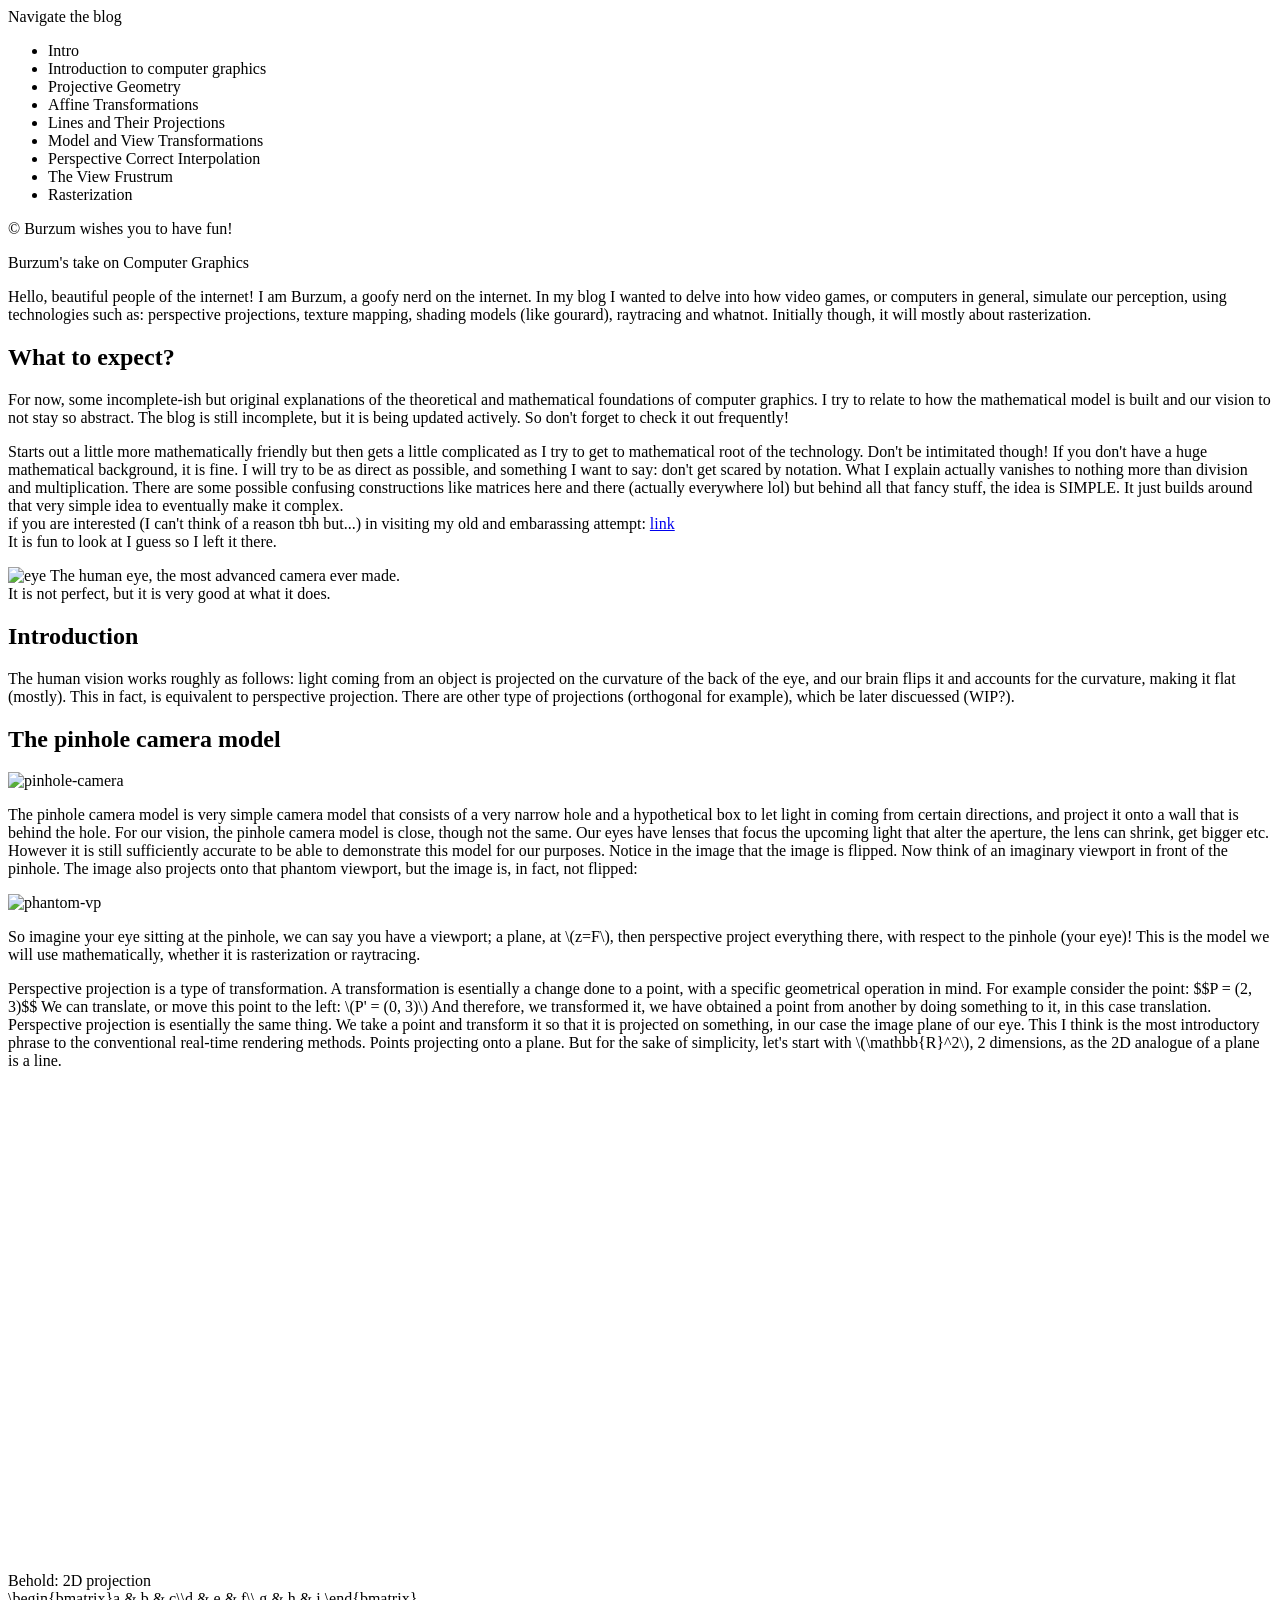
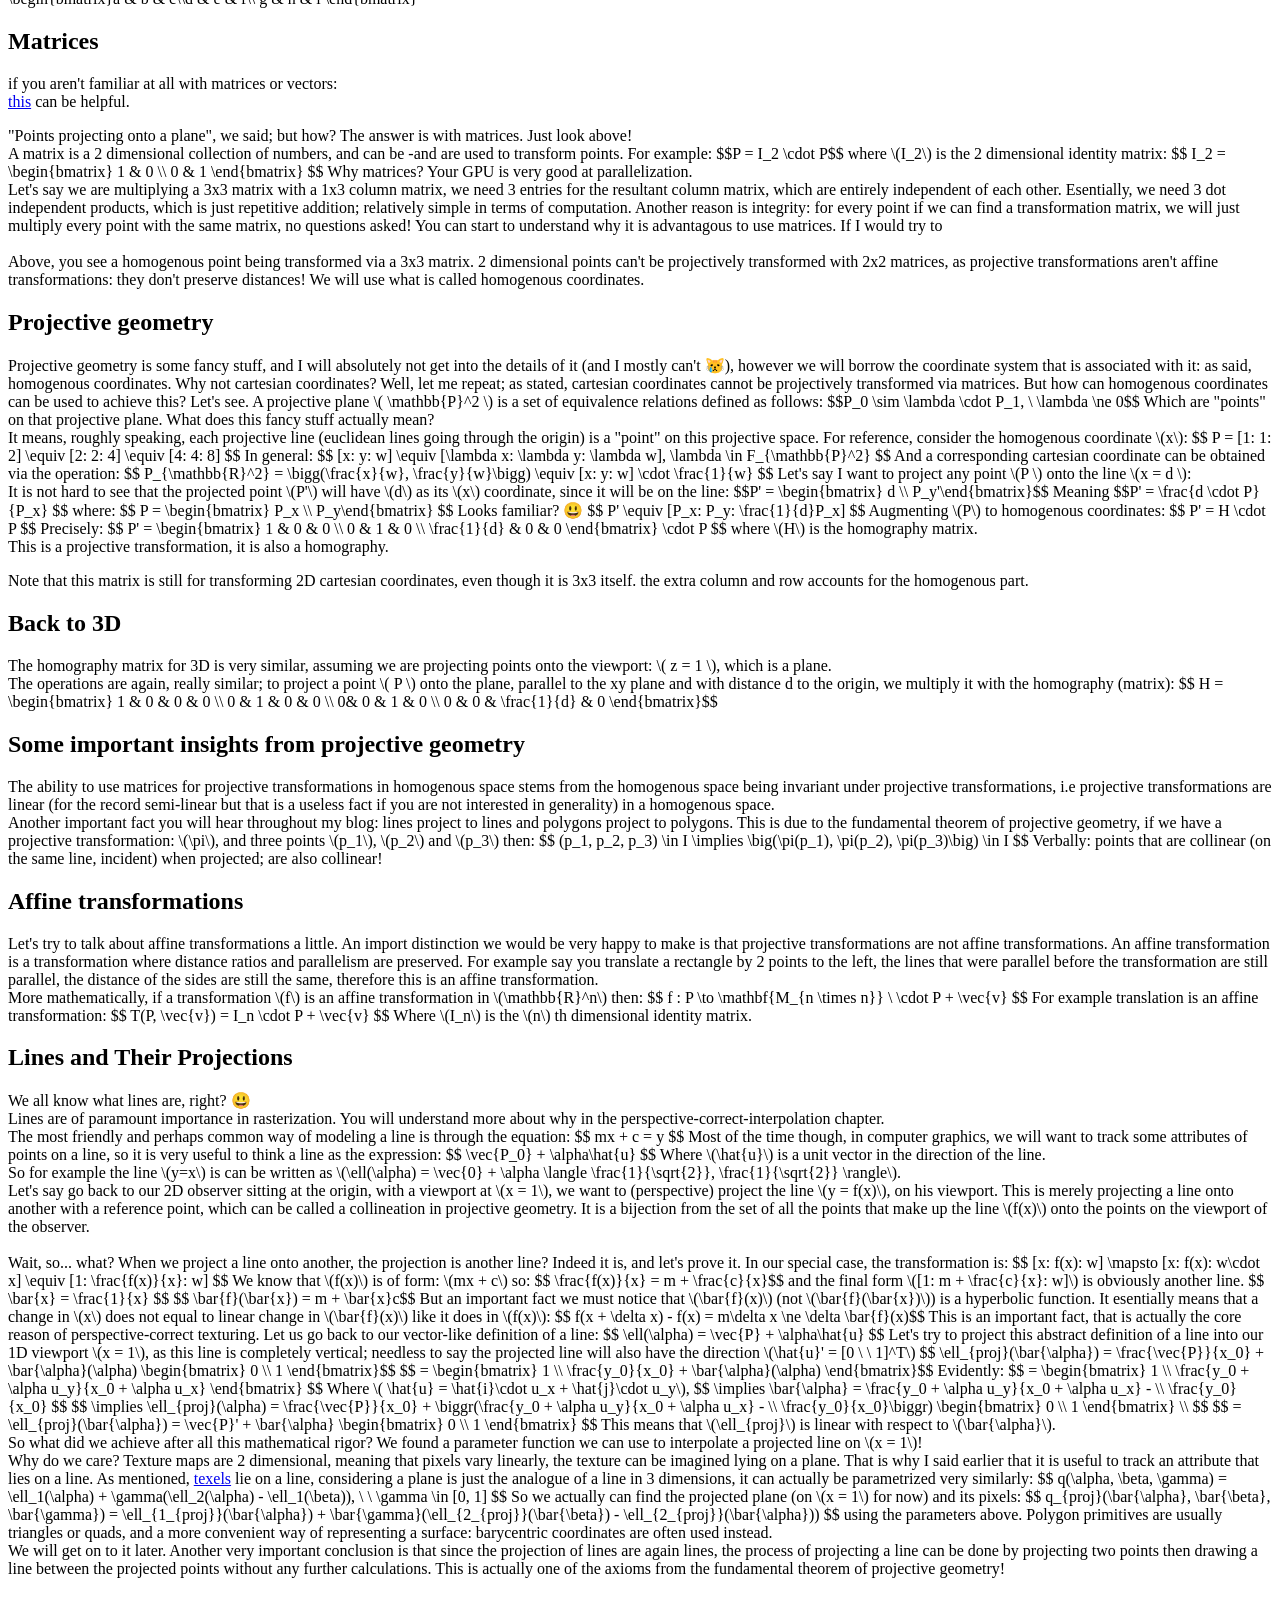
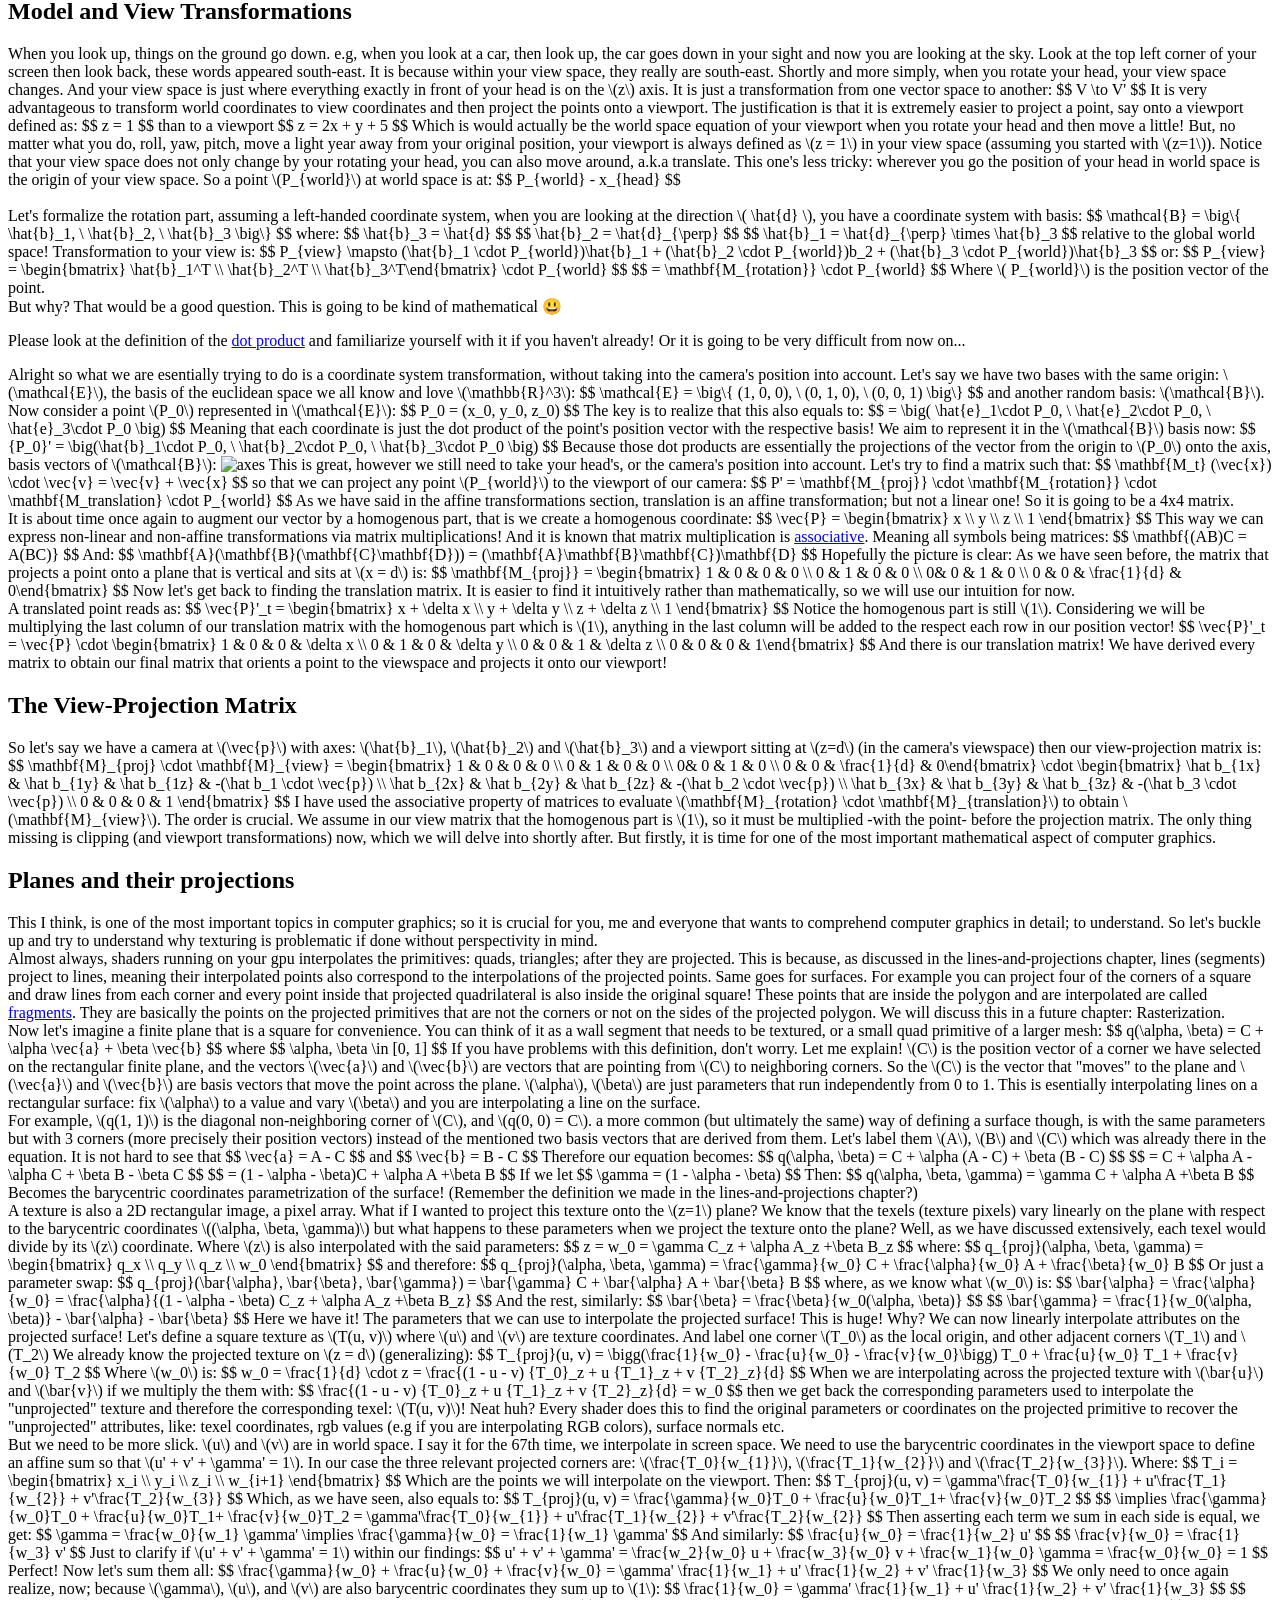
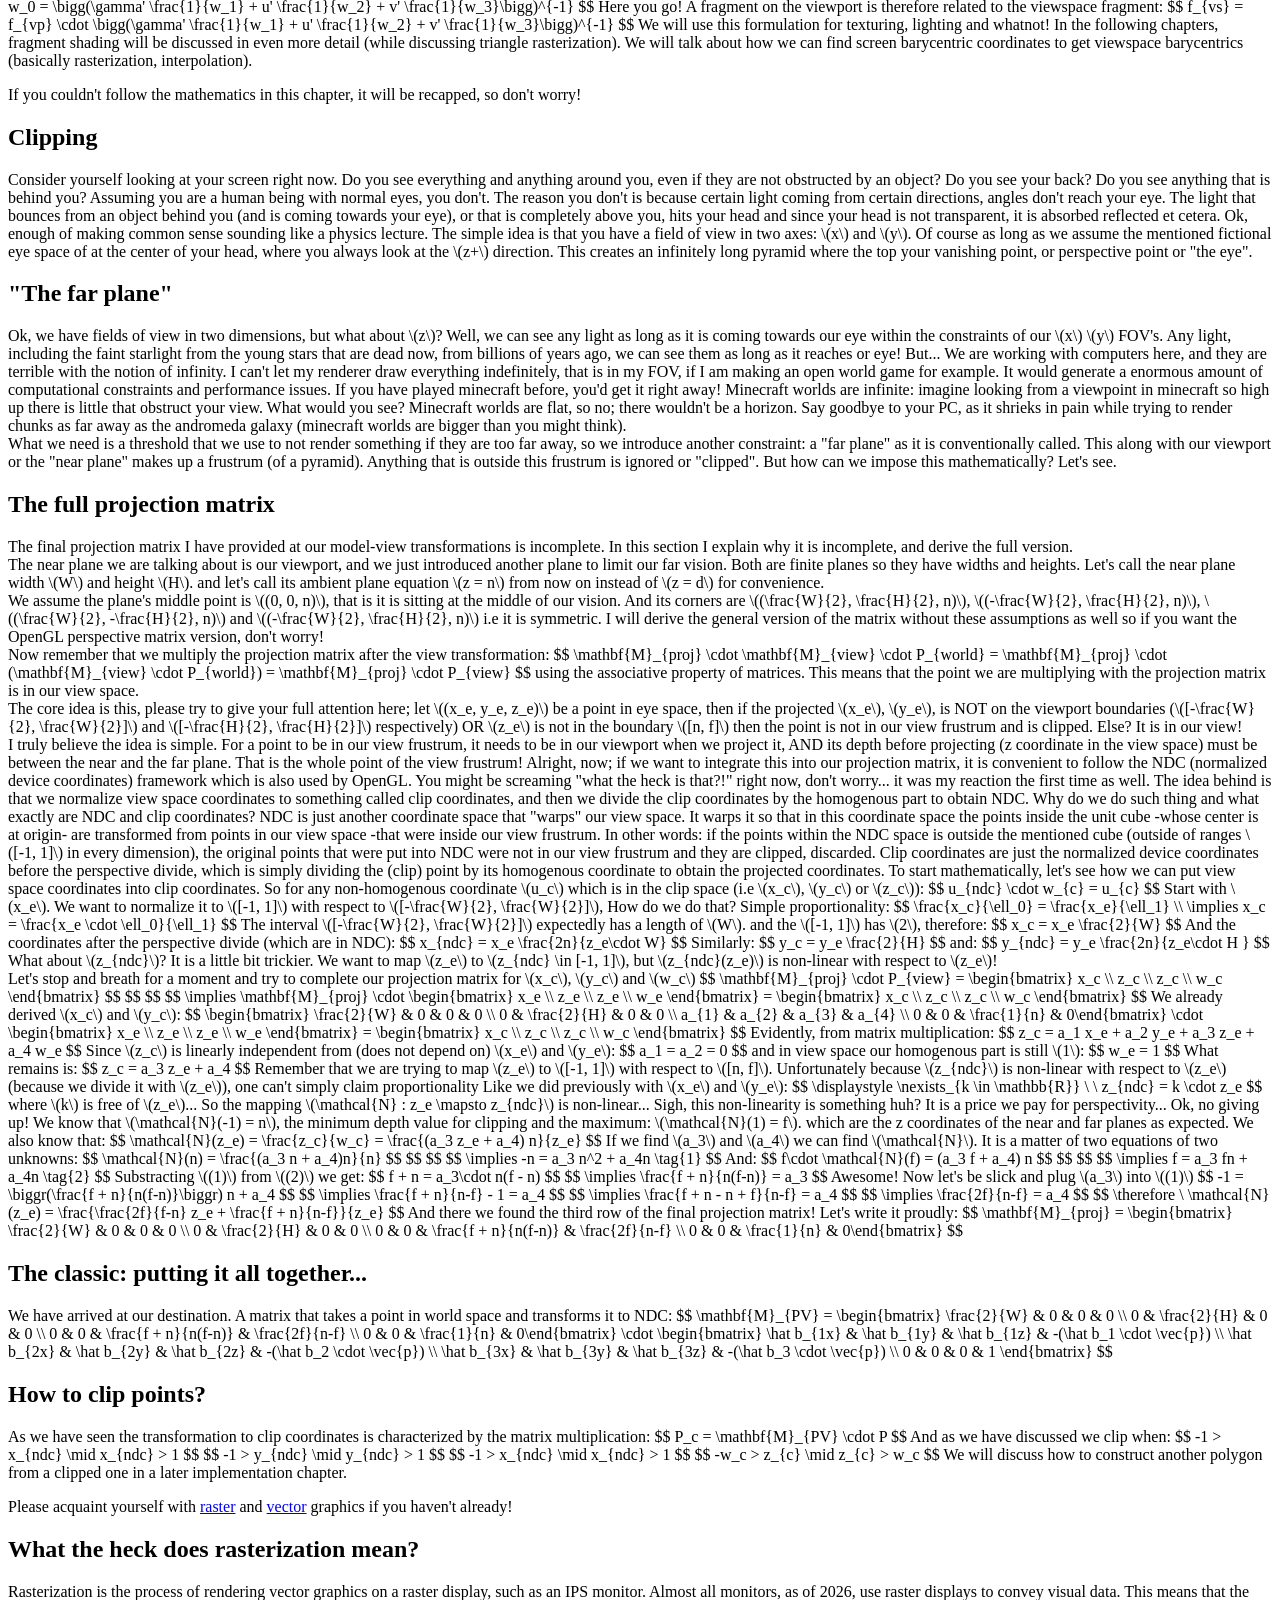
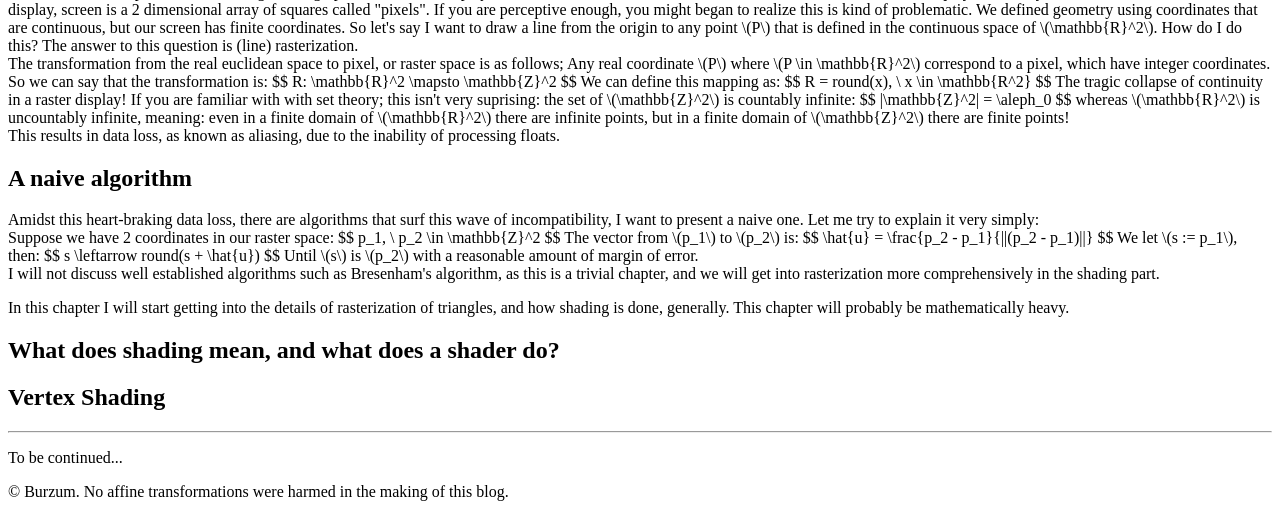
==== site/templates/index.html @ 2ebdbd8a "minor changes" ====
<!DOCTYPE html>
<html>
    <meta charset="UTF-8">
    <head>
        

        <!-- scripts -->
        <script id="MathJax-script" async src="https://cdn.jsdelivr.net/npm/mathjax@3/es5/tex-mml-chtml.js"></script>
        <script src=https://cdnjs.cloudflare.com/ajax/libs/mathjs/13.0.1/math.min.js></script>
        <script src="static/js/2D/aux.js"></script>
        <script src="static/js/2D/_types.js"></script>
        <script src="static/js/2D/projections.js"></script>
        <script src="static/js/2D/visuals.js"></script>
        <script src="static/js/sidebar.js"></script>
        <!---->
        <link rel="stylesheet" href="static/css/style2.css">
    </head>

    <body>
        <nav class="sidebar">
            <div class="sb-logo">
                Navigate the blog
            </div>
            <ul class="nav-links">
                <li class="sb-element" target="intro">Intro</li>
                <li class="sb-element" target="introduction">Introduction to computer graphics</li>
                <li class="sb-element" target="projective-geometry">Projective Geometry</li>
                <li class="sb-element" target="affine-transformations">Affine Transformations</li>
                <li class="sb-element" target="lines-and-projections">Lines and Their Projections</li>
                <li class="sb-element" target="model-view-transformations">Model and View Transformations</li>
                <li class="sb-element" target="perspective-correct-interpolation">Perspective Correct Interpolation</li>
                <li class="sb-element" target="view-frustrum">The View Frustrum</li>
                <li class="sb-element" target="Rasterization">Rasterization</li>
            </ul>
            <div class="sb-footer">
                <p>© Burzum wishes you to have fun!</p>
            </div>
        </nav>
        <script>
            const sidebar = new SideBarInitializer(document);
            sidebar.init();
        </script>

        <header>
            Burzum's take on Computer Graphics
        </header>
        
        <section class="textChunk" id="intro">
            <p> Hello, beautiful people of the internet! I am Burzum, a goofy nerd on the internet. In my blog I wanted to delve into
                how video games, or computers in general, simulate our perception, using technologies such as:
                perspective projections, texture mapping, shading models (like gourard), raytracing and whatnot.
                Initially though, it will mostly about rasterization.
            </p>

            <p>
                <h2>What to expect?</h2>
                <p>
                For now, some incomplete-ish but original explanations of the theoretical and mathematical foundations of computer graphics.
                I try to relate to how the mathematical model is built and our vision to not stay so abstract.
                The blog is still incomplete, but it is being updated actively. So don't forget to check it out frequently!
                </p>
            </p>

            <p>
                Starts out a little more mathematically friendly but then gets a little complicated as I try to get to mathematical root of the technology.
                Don't be intimitated though! If you don't have a huge mathematical background, it is fine. I will try to be as
                direct as possible, and something I want to say: don't get scared by notation. What I explain actually vanishes to nothing more than division and multiplication. 
                There are some possible confusing constructions like matrices here and there (actually everywhere lol) but behind all that fancy stuff, the idea is SIMPLE. 
                It just builds around that very simple idea to eventually make it complex. <br>
                if you are interested (I can't think of a reason tbh but...) in visiting my old and embarassing attempt: <a href="/graphics_legacy">link</a> <br>
                It is fun to look at I guess so I left it there.
            </p>
        </section>

        <section class="imgContainer">
            <img src="../static/img/eye.jpg" alt="eye">
            <label>
                The human eye, the most advanced camera ever made.
                <br>
                It is not perfect, but it is very good at what it does.
        </section>

        <section class="textChunk" id="introduction">
            <h2> Introduction </h2>
            <p>
                The human vision works roughly as follows: light coming from an object is projected on the curvature
                of the back of the eye, and our brain flips it and accounts for the curvature,
                making it flat (mostly). This in fact, is equivalent to perspective projection.

                There are other type of projections (orthogonal for example), which be later discuessed (WIP?).
            </p>

            <h2> The pinhole camera model </h2>
            <img src="../static/img/pinhole_camera.jpg" alt="pinhole-camera">

            <p>
                The pinhole camera model is very simple camera model that consists of a very narrow hole
                and a hypothetical box to let light in coming from certain directions, and project 
                it onto a wall that is behind the hole.
                For our vision, the pinhole camera model is close, though not the same. Our eyes have lenses
                that focus the upcoming light that alter the aperture, the lens can shrink, get bigger etc.
                However it is still sufficiently accurate to be able to demonstrate this model for our purposes.
                Notice in the image that the image is flipped. Now think of an imaginary viewport in front of the pinhole.
                The image also projects onto that phantom viewport, but the image is, in fact, not flipped:
            </p>

            <img src="../static/img/phantom.png" alt="phantom-vp">

            <p>
                So imagine your eye sitting at the pinhole, we can say you have a viewport; 
                a plane, at \(z=F\), then perspective project everything there, with respect to the pinhole (your eye)!
                This is the model we will use mathematically, whether it is rasterization or raytracing.
            </p>

            <p>
                Perspective projection is a type of transformation.
                A transformation is esentially a change done to a point, with a specific geometrical operation in mind.
                For example consider the point: $$P = (2, 3)$$
                We can translate, or move this point to the left: \(P' = (0, 3)\)
                And therefore, we transformed it, we have obtained a point from another by doing something to it, in this case translation.
                <br>
                Perspective projection is esentially the same thing.
                We take a point and transform it so that it is projected on something, in our case the image plane of our eye.
                This I think is the most introductory phrase to the conventional real-time rendering methods. Points projecting onto a plane.
                But for the sake of simplicity, let's start with \(\mathbb{R}^2\), 2 dimensions, as the 2D analogue of a plane is a line.
            </p>
        </section>
        <section class="canvasContainer">
            <label for="2Dprojectives">Behold: 2D projection</label>
            <canvas id="2Dprojective" width="500" height="500"></canvas>
        </section>
        <script src="static/js/2D/canvasController.js"></script>
        <div class="matrixContainer">
            <label id="projection-matrix">\begin{bmatrix}a & b & c\\d & e & f\\ g & h & i \end{bmatrix}</label>
            <script>
                async function sleep(ms) {
                    return new Promise(resolve => setTimeout(resolve, ms));
                }
                async function dynamicMatrix() {
                    while (true) {
                        await sleep(100)
                        let label = document.getElementById("projection-matrix")
                        const [r1, r2, r3] = M_projection.rows();
                        label.innerText = 
                        `\$\$P' = \\begin{bmatrix}
                            ${r1.get([0, 0]).toFixed(4)} & ${r1.get([0, 1]).toFixed(4)} & ${r1.get([0, 2]).toFixed(4)}
                            \\\\${r2.get([0, 0]).toFixed(4)} & ${r2.get([0, 1]).toFixed(4)} & ${r2.get([0, 2]).toFixed(4)}
                            \\\\ ${r3.get([0, 0]).toFixed(4)} & ${r3.get([0, 1]).toFixed(4)} & ${r1.get([0, 2]).toFixed(4)} 
                        \\end{bmatrix} \\cdot \\ P\$\$`
                        MathJax.typesetClear([label])
                        MathJax.typesetPromise([label]).then(() => {
                            console.log("type set update finished.")
                        });
                    }
                }
                dynamicMatrix();
                
            </script>
        </div>

        <section class="textChunk" id="projective-geometry">
            <h2> Matrices </h2>
            <div class="note"> 
                <label>
                    if you aren't familiar at all with matrices or vectors:<br>
                    <a href="https://www.mathsisfun.com/algebra/matrix-introduction.html">this</a> can be helpful.
                </label> 
            </div>  
            <p>
                "Points projecting onto a plane", we said; but how? The answer is with matrices. Just look above! <br>

                A matrix is a 2 dimensional collection of numbers, and can be -and are used to transform points.
                For example: $$P = I_2 \cdot P$$
                where \(I_2\) is the 2 dimensional identity matrix:
                $$ I_2 = \begin{bmatrix} 1 & 0 \\ 0 & 1 \end{bmatrix} $$
                Why matrices? Your GPU is very good at parallelization. <br>
                Let's say we are multiplying a 3x3 matrix with a 1x3 column matrix, we need 3 entries for the resultant column matrix,
                which are entirely independent of each other. Esentially, we need 3 dot independent products, which is just repetitive addition; relatively simple in terms of computation.
                Another reason is integrity: for every point if we can find a transformation matrix, we will just multiply every point with 
                the same matrix, no questions asked! You can start to understand why it is advantagous to use matrices. If I would try to
                
                <br>
                <br>
                Above, you see a homogenous point being transformed via a 3x3 matrix.
                2 dimensional points can't be projectively transformed with 2x2 matrices,
                as projective transformations aren't affine transformations: they don't preserve distances!
                We will use what is called homogenous coordinates.
            </p> 
            <h2> Projective geometry </h2>
            <p>
                Projective geometry is some fancy stuff,
                and I will absolutely not get into the details of it (and I mostly can't &#128575), however we will borrow the coordinate system that is associated with it:
                as said, homogenous coordinates. Why not cartesian coordinates? Well, let me repeat; as stated, cartesian coordinates cannot be projectively transformed
                via matrices. But how can homogenous coordinates can be used to achieve this? Let's see.
                A projective plane \( \mathbb{P}^2 \) is a set of equivalence relations defined as follows:
                $$P_0 \sim \lambda \cdot P_1, \ \lambda \ne 0$$

                Which are "points" on that projective plane.
                What does this fancy stuff actually mean? <br>
                It means, roughly speaking, each projective line (euclidean lines going through the origin) is a "point" on this projective space.
                For reference, consider the homogenous coordinate \(x\): 
                $$
                P = [1: 1: 2] \equiv [2: 2: 4] \equiv [4: 4: 8]
                $$

                In general:
                $$ [x: y: w] \equiv [\lambda x: \lambda y: \lambda w], \lambda \in F_{\mathbb{P}^2} $$

                And a corresponding cartesian coordinate can be obtained via the operation:

                $$ P_{\mathbb{R}^2} = \bigg(\frac{x}{w}, \frac{y}{w}\bigg)  \equiv [x: y: w] \cdot \frac{1}{w} $$

                Let's say I want to project any point \(P \) onto the line \(x = d \): <br>

                It is not hard to see that the projected point \(P'\) will have \(d\) as its \(x\) coordinate, since it will be on the line: 
                $$P' = \begin{bmatrix} d \\ P_y'\end{bmatrix}$$

                Meaning 
                $$P' = \frac{d \cdot P}{P_x} $$ where:
                $$ P = \begin{bmatrix} P_x \\ P_y\end{bmatrix} $$

                Looks familiar? &#128515

                $$ P' \equiv [P_x: P_y: \frac{1}{d}P_x] $$
                Augmenting \(P\) to homogenous coordinates:
                $$
                P' = H \cdot P
                $$
                Precisely: 
                $$
                P' = \begin{bmatrix} 1 & 0 & 0 \\ 0 & 1 & 0 \\ \frac{1}{d} & 0 & 0 \end{bmatrix} \cdot P
                $$
                where \(H\) is the homography matrix. <br>

                This is a projective transformation, it is also a homography. <br>

                <div class="note">
                <label>
                Note that this matrix is still for transforming 2D cartesian coordinates, even though it is 3x3 itself.
                the extra column and row accounts for the homogenous part.
                </label>
            </div>

            <h2> Back to 3D </h2>
            <p>
                The homography matrix for 3D is very similar, assuming we are projecting points onto
                the viewport: \( z = 1 \), which is a plane.
                <br>
                The operations are again, really similar; to project a point \( P \) onto the plane, parallel
                to the xy plane and with distance d to the origin, we multiply it with
                the homography (matrix):

                $$ H = \begin{bmatrix} 1 & 0 & 0 & 0 \\ 0 & 1 & 0 & 0 \\ 0& 0 & 1 & 0 \\ 0 & 0 & \frac{1}{d} & 0 \end{bmatrix}$$
            </p>

            <h2> Some important insights from projective geometry </h2>
            <p>
                The ability to use matrices for projective transformations in homogenous space stems from
                the homogenous space being invariant under projective transformations, i.e projective transformations are linear
                (for the record semi-linear but that is a useless fact if you are not interested in generality) in a homogenous space. <br>

                Another important fact you will hear throughout my blog: lines project to lines and polygons project to polygons.
                This is due to the fundamental theorem of projective geometry, if we have a projective transformation: \(\pi\),
                and three points \(p_1\), \(p_2\) and \(p_3\) then:

                $$
                (p_1, p_2, p_3) \in I \implies \big(\pi(p_1), \pi(p_2), \pi(p_3)\big) \in I
                $$

                Verbally: points that are collinear (on the same line, incident) when projected; are also collinear!

            
        </section>

        <section class="textChunk", id="affine-transformations">
            <h2> Affine transformations </h2>
            <p>
                Let's try to talk about affine transformations a little. 
                An import distinction we would be very happy to make is that projective transformations are not affine transformations.
                An affine transformation is a transformation where distance ratios and parallelism are preserved.
                For example say you translate a rectangle by 2 points to the left, 
                the lines that were parallel before the transformation are still parallel, the distance of the sides
                are still the same, therefore this is an affine transformation. <br>

                More mathematically, if a transformation \(f\) is an affine transformation in \(\mathbb{R}^n\) then:

                $$
                f :  P \to  \mathbf{M_{n \times n}} \ \cdot P + \vec{v}
                $$

                For example translation is an affine transformation:

                $$
                 T(P, \vec{v}) = I_n \cdot P + \vec{v}
                $$

                Where \(I_n\) is the \(n\) th dimensional identity matrix.


        </section>

        <section class="textChunk" id="lines-and-projections">
            <h2>Lines and Their Projections</h2>
            <p> We all know what lines are, right? &#128515 <br>
                Lines are of paramount importance in rasterization. You will understand more about why in the 
                perspective-correct-interpolation chapter. <br>

                The most friendly and perhaps common way of modeling a line is through the equation:
                $$ mx + c = y $$

                Most of the time though, in computer graphics, we will want to track some attributes of points
                on a line, so it is very useful to think a line as the expression:

                $$ \vec{P_0} +  \alpha\hat{u} $$

                Where \(\hat{u}\) is a unit vector in the direction of the line. <br>

                So for example the line \(y=x\) is can be written as \(\ell(\alpha) = \vec{0} + \alpha \langle \frac{1}{\sqrt{2}}, \frac{1}{\sqrt{2}} \rangle\).
                <br>

                Let's say go back to our 2D observer sitting at the origin, with a viewport at \(x = 1\), 
                we want to (perspective) project the line \(y = f(x)\), on his viewport. 
                This is merely projecting a line onto another with a reference point, 
                which can be called a collineation in projective geometry. 
                It is a bijection from the set of all the points that make up the line \(f(x)\) onto the points
                on the viewport of the observer. <br> <br>

                Wait, so... what? When we project a line onto another, the projection is another line? Indeed it is, and let's prove it.
                In our special case, the transformation is:
                
                $$ [x: f(x): w] \mapsto [x: f(x): w\cdot x] \equiv [1: \frac{f(x)}{x}: w] $$

                We know that \(f(x)\) is of form: \(mx + c\) so:
                
                $$ \frac{f(x)}{x} = m + \frac{c}{x}$$

                and the final form \([1: m + \frac{c}{x}: w]\) is obviously another line.

                $$ \bar{x} = \frac{1}{x} $$

                $$ \bar{f}(\bar{x}) = m + \bar{x}c$$

                But an important fact we must notice that \(\bar{f}(x)\) (not \(\bar{f}(\bar{x})\)) is a hyperbolic function.
                It esentially means that a change in \(x\) does not equal to linear change in \(\bar{f}(x)\) like it does in \(f(x)\):

                $$ f(x + \delta x) - f(x) = m\delta x \ne \delta \bar{f}(x)$$

                This is an important fact, that is actually the core reason of perspective-correct texturing.

                Let us go back to our vector-like definition of a line:
                $$ \ell(\alpha) = \vec{P} + \alpha\hat{u} $$ 

                Let's try to project this abstract definition of a line into our 1D viewport \(x = 1\), as this line is
                completely vertical; needless to say the projected line will also have the direction \(\hat{u}' = [0 \ \ 1]^T\)


                $$ \ell_{proj}(\bar{\alpha}) = \frac{\vec{P}}{x_0} + \bar{\alpha}(\alpha) \begin{bmatrix} 0 \\ 1 \end{bmatrix}$$

                $$ = \begin{bmatrix} 1 \\ \frac{y_0}{x_0} + \bar{\alpha}(\alpha) \end{bmatrix}$$
                Evidently:
                $$ = \begin{bmatrix} 1 \\ \frac{y_0 + \alpha u_y}{x_0 + \alpha u_x} \end{bmatrix} $$
                Where \( \hat{u} = \hat{i}\cdot u_x + \hat{j}\cdot u_y\),
                $$ \implies \bar{\alpha} = \frac{y_0 + \alpha u_y}{x_0 + \alpha u_x} - \\ \frac{y_0}{x_0} $$
                $$ 
                \implies \ell_{proj}(\alpha) = 
                \frac{\vec{P}}{x_0} + \biggr(\frac{y_0 + \alpha u_y}{x_0 + \alpha u_x} - \\ \frac{y_0}{x_0}\biggr) \begin{bmatrix} 0 \\ 1 \end{bmatrix} \\
                $$
                
                $$
                = \ell_{proj}(\bar{\alpha}) = \vec{P}' + \bar{\alpha} \begin{bmatrix} 0 \\ 1 \end{bmatrix}
                $$

                This means that \(\ell_{proj}\) is linear with respect to \(\bar{\alpha}\). <br>
                So what did we achieve after all this mathematical rigor? 
                We found a parameter function we can use to interpolate a projected line on \(x = 1\)! <br>
                Why do we care? Texture maps are 2 dimensional, meaning that pixels vary linearly, the texture can 
                be imagined lying on a plane. That is why I said earlier that it is useful to track an attribute that lies on a line.
                As mentioned, <a href="https://en.wikipedia.org/wiki/Texel_(graphics)">texels</a> lie on a line, 
                considering a plane is just the analogue of a line in 3 dimensions, it can actually be parametrized very similarly:

                $$
                q(\alpha, \beta, \gamma) = \ell_1(\alpha) + \gamma(\ell_2(\alpha) - \ell_1(\beta)), \ \ \gamma \in [0, 1]
                $$

                So we actually can find the projected plane (on \(x = 1\) for now) and its pixels:

                $$
                q_{proj}(\bar{\alpha}, \bar{\beta}, \bar{\gamma}) = 
                \ell_{1_{proj}}(\bar{\alpha}) + \bar{\gamma}(\ell_{2_{proj}}(\bar{\beta}) - \ell_{2_{proj}}(\bar{\alpha}))
                $$

                using the parameters above. Polygon primitives are usually triangles or quads, and a more convenient way of representing a surface: barycentric coordinates are 
                often used instead. <br> We will get on to it later.

                Another very important conclusion is that since the projection of lines are again lines, the process of 
                projecting a line can be done by projecting two points then drawing a line between the projected points without any further calculations.

                This is actually one of the axioms from the fundamental theorem of projective geometry!


            </p>
        </section>


        <section class="textChunk" id="model-view-transformations">
            <h2> Model and View Transformations </h2>
            <p>
                When you look up, things on the ground go down. e.g, when you
                look at a car, then look up, the car goes down in your sight and now you are looking
                at the sky. Look at the top left corner of your screen then look back, these words appeared south-east.
                It is because within your view space, they really are south-east. 
                Shortly and more simply, when you rotate your head, your view space changes.
                And your view space is just where everything exactly in front of your head is on the \(z\) axis.
                It is just a transformation from one vector space to another:
                $$
                V \to V'
                $$

                It is very advantageous to transform world coordinates to view coordinates and then project 
                the points onto a viewport. The justification is that it is extremely easier to project a point,
                say onto a viewport defined as:

                $$
                z = 1
                $$

                than to a viewport

                $$
                z = 2x + y + 5
                $$

                Which is would actually be the world space equation of your viewport when you rotate your head and then
                move a little! 

                But, no matter what you do, roll, yaw, pitch, move a light year away from your original position, 
                your viewport is always defined as \(z = 1\) in your view space (assuming you started with \(z=1\)).

                Notice that your view space does not only change by your rotating your head, you can also move around,
                a.k.a translate. This one's less tricky: wherever you go the position of your head in world space is the 
                origin of your view space. So a point \(P_{world}\) at world space is at:

                $$
                P_{world} - x_{head}
                $$


                <br>
                <br>

                Let's formalize the rotation part,
                assuming a left-handed coordinate system,
                when you are looking at the direction \( \hat{d} \), you have a coordinate system with basis:
                $$
                \mathcal{B} = \big\{ \hat{b}_1, \  \hat{b}_2, \ \hat{b}_3 \big\}
                $$
                where:
                $$
                \hat{b}_3 = \hat{d}
                $$
                $$
                \hat{b}_2 = \hat{d}_{\perp}
                $$
                $$
                \hat{b}_1 = \hat{d}_{\perp} \times \hat{b}_3
                $$
                relative to the global world space! Transformation to your view is:
                $$
                P_{view} \mapsto (\hat{b}_1 \cdot P_{world})\hat{b}_1 + (\hat{b}_2 \cdot P_{world})b_2 + (\hat{b}_3 \cdot P_{world})\hat{b}_3
                $$

                or:

                $$
                P_{view} = \begin{bmatrix} \hat{b}_1^T \\ \hat{b}_2^T \\ \hat{b}_3^T\end{bmatrix} \cdot P_{world}
                $$
                $$
                = \mathbf{M_{rotation}} \cdot P_{world}
                $$

                Where \( P_{world}\) is the position vector of the point. <br>

                But why? That would be a good question. This is going to be kind of mathematical &#128515 <br>

                <div class="note">
                    <label>
                        Please look at the definition of the <a href="https://www.mathsisfun.com/algebra/vectors-dot-product.html">dot product</a> and familiarize yourself with it if you haven't already!
                        Or it is going to be very difficult from now on...
                    </label>
                    
                </div>
            </p>

            <p>

                Alright so what we are esentially trying to do is a coordinate system transformation, without 
                taking into the camera's position into account. Let's say we have two bases with the same origin: \(\mathcal{E}\), 
                the basis of the euclidean space we all know and love \(\mathbb{R}^3\):

                $$
                \mathcal{E} = \big\{ (1, 0, 0), \  (0, 1, 0), \ (0, 0, 1) \big\}
                $$
                 
                and another random basis: \(\mathcal{B}\). <br>
                
                Now consider a point \(P_0\) represented in \(\mathcal{E}\): 
                $$
                P_0 = (x_0, y_0, z_0)
                $$

                The key is to realize that this also equals to:

                $$
                = \big( \hat{e}_1\cdot P_0, \ \hat{e}_2\cdot P_0, \ \hat{e}_3\cdot P_0 \big)
                $$

                Meaning that each coordinate is just the dot product of the point's position vector with the respective basis! 

                We aim to represent it in the \(\mathcal{B}\) basis now:

                $$
                {P_0}' = \big(\hat{b}_1\cdot P_0, \ \hat{b}_2\cdot P_0, \ \hat{b}_3\cdot P_0 \big)
                $$

                Because those dot products are 
                essentially the projections of the vector from the origin to \(P_0\) onto the axis, basis vectors of \(\mathcal{B}\):

                <img src="../static/img/axes.png" alt="axes"></img>
                                

                This is great, however we still need to take your head's, or the camera's position into account.
                Let's try to find a matrix such that:
                $$
                \mathbf{M_t} (\vec{x}) \cdot \vec{v} = \vec{v} + \vec{x}
                $$

                so that we can project any point \(P_{world}\) to the viewport of our camera:

                $$
                P' = \mathbf{M_{proj}} \cdot \mathbf{M_{rotation}} \cdot \mathbf{M_translation} \cdot P_{world}
                $$

                As we have said in the affine transformations section, translation is an affine transformation;
                but not a linear one! So it is going to be a 4x4 matrix. <br>

                It is about time once again to augment our vector by a homogenous part, that is we create a homogenous coordinate:

                $$
                \vec{P} = \begin{bmatrix} x \\ y \\ z \\ 1 \end{bmatrix}
                $$

                This way we can express non-linear and non-affine transformations via matrix multiplications!

                And it is known that matrix multiplication is <a href="https://en.wikipedia.org/wiki/Associative_property">associative</a>.

                Meaning all symbols being matrices:

                $$
                \mathbf{(AB)C = A(BC)}
                $$

                And:

                $$
                \mathbf{A}(\mathbf{B}(\mathbf{C}\mathbf{D})) = (\mathbf{A}\mathbf{B}\mathbf{C})\mathbf{D}
                $$

                Hopefully the picture is clear:


                As we have seen before, the matrix that projects a point onto a plane that is vertical and sits at \(x = d\) is:

                $$
                \mathbf{M_{proj}} = \begin{bmatrix} 1 & 0 & 0 & 0 \\ 0 & 1 & 0 & 0 \\ 0& 0 & 1 & 0 \\ 0 & 0 & \frac{1}{d} & 0\end{bmatrix}
                $$


                Now let's get back to finding the translation matrix. It is easier to find it intuitively rather than mathematically, so we will use our intuition for now. <br>
            
                A translated point reads as:

                $$
                \vec{P}'_t = \begin{bmatrix} x + \delta x \\ y + \delta y \\ z + \delta z \\ 1 \end{bmatrix}
                $$

                Notice the homogenous part is still \(1\). Considering we will be multiplying the last column of our translation matrix with the homogenous part which is \(1\), 
                anything in the last column will be added to the respect each row in our position vector!

                $$
                \vec{P}'_t = \vec{P} \cdot \begin{bmatrix} 1 & 0 & 0 & \delta x \\ 0 & 1 & 0 & \delta y \\ 0 & 0 & 1 & \delta z \\ 0 & 0 & 0 & 1\end{bmatrix}
                $$

                And there is our translation matrix! We have derived every matrix to obtain our final matrix that orients a point to the viewspace and projects it onto our viewport!

            </p>

            <h2> The View-Projection Matrix </h2>
                
            <p>
                So let's say we have a camera at \(\vec{p}\) with axes: \(\hat{b}_1\), \(\hat{b}_2\) and \(\hat{b}_3\) and a viewport sitting at \(z=d\) 
                (in the camera's viewspace) then our view-projection matrix is:

                $$
                \mathbf{M}_{proj} \cdot \mathbf{M}_{view} =
                \begin{bmatrix} 1 & 0 & 0 & 0 \\ 0 & 1 & 0 & 0 \\ 0& 0 & 1 & 0 \\ 0 & 0 & \frac{1}{d} & 0\end{bmatrix}
                \cdot \begin{bmatrix}
                \hat b_{1x} & \hat b_{1y} & \hat b_{1z} & -(\hat b_1 \cdot \vec{p}) \\
                \hat b_{2x} & \hat b_{2y} & \hat b_{2z} & -(\hat b_2 \cdot \vec{p}) \\
                \hat b_{3x} & \hat b_{3y} & \hat b_{3z} & -(\hat b_3 \cdot \vec{p}) \\
                0 & 0 & 0 & 1
                \end{bmatrix}
                $$

                I have used the associative property of matrices to evaluate \(\mathbf{M}_{rotation} \cdot \mathbf{M}_{translation}\) to obtain \(\mathbf{M}_{view}\).

                The order is crucial. We assume in our view matrix that the homogenous part is \(1\), so it must be multiplied -with the point- before the projection matrix.
                The only thing missing is clipping (and viewport transformations) now, which we will delve into shortly after. 
                But firstly, it is time for one of the most important mathematical aspect of computer graphics.
            </p>

        </section>

        <section class="textChunk" id="perspective-correct-interpolation">
            <h2> Planes and their projections </h2>
            <p>
            This I think, is one of the most important topics in computer graphics; so it is crucial for you, me and everyone that wants to comprehend computer graphics in detail; to understand. 
            So let's buckle up and try to understand why texturing is problematic if done without perspectivity in mind. <br>

            Almost always, shaders running on your gpu interpolates the primitives: quads, triangles; after they are projected. This is because, as discussed in the lines-and-projections chapter, 
            lines (segments) project to lines, meaning their interpolated points also correspond to the interpolations of the projected points. Same goes for surfaces. 
            For example you can project four of the corners of a square and draw lines from each corner and every point inside that projected quadrilateral is also inside the original square!
            These points that are inside the polygon and are interpolated are called <a href="https://en.wikipedia.org/wiki/Fragment_(computer_graphics)">fragments</a>. They are basically the points on the projected primitives that are not the corners or not on the sides of 
            the projected polygon. We will discuss this in a future chapter: Rasterization. <br>

            Now let's imagine a finite plane that is a square for convenience. You can think of it as a wall segment that needs to be textured, or a small quad primitive of a larger mesh:

            $$
            q(\alpha, \beta) = C + \alpha \vec{a} + \beta \vec{b}
            $$

            where 
            $$
            \alpha, \beta \in [0, 1]
            $$

            If you have problems with this definition, don't worry. Let me explain! \(C\) is the position vector of a corner we have selected on the rectangular finite plane,
            and the vectors \(\vec{a}\) and \(\vec{b}\) are vectors that are pointing from \(C\) to neighboring corners. So the \(C\) is the vector that "moves" to the plane and
            \(\vec{a}\) and \(\vec{b}\) are basis vectors that move the point across the plane. \(\alpha\), \(\beta\) are just parameters that run independently from 0 to 1. This is esentially interpolating
            lines on a rectangular surface: fix \(\alpha\) to a value and vary \(\beta\) and you are interpolating a line on the surface.<br>
            For example, \(q(1, 1)\) is the diagonal non-neighboring corner of \(C\), and \(q(0, 0) = C\).

            a more common (but ultimately the same) way of defining a surface though, is with the same parameters but with 3 corners (more precisely their position vectors) 
            instead of the mentioned two basis vectors that are derived from them. Let's label them \(A\), \(B\) and \(C\) which was already there in the equation. It is not hard to see that

            $$
            \vec{a} = A - C
            $$

            and 

            $$
            \vec{b} = B - C
            $$

            Therefore our equation becomes:

            $$
            q(\alpha, \beta) = C + \alpha (A - C) + \beta (B - C) 
            $$
            $$
            = C + \alpha A - \alpha C + \beta B - \beta C 
            $$
            $$
            = (1 - \alpha - \beta)C + \alpha A +\beta B 
            $$

            If we let 
            
            $$
            \gamma = (1 - \alpha - \beta)
            $$
            Then:
            $$
            q(\alpha, \beta, \gamma) = \gamma C + \alpha A +\beta B 
            $$

            Becomes the barycentric coordinates parametrization of the surface! (Remember the definition we made in the lines-and-projections chapter?) <br>


            A texture is also a 2D rectangular image, a pixel array. What if I wanted to project this texture onto the \(z=1\) plane? We know that the texels (texture pixels)
            vary linearly on the plane with respect to the barycentric coordinates \((\alpha, \beta, \gamma)\) but what happens to these parameters when we project the texture onto the plane?
            Well, as we have discussed extensively, each texel would divide by its \(z\) coordinate. Where \(z\) is also interpolated with the said parameters:
            $$
            z = w_0 = \gamma C_z + \alpha A_z +\beta B_z
            $$

            where:

            $$
            q_{proj}(\alpha, \beta, \gamma) = \begin{bmatrix} q_x \\ q_y \\ q_z \\ w_0 \end{bmatrix}
            $$

            and therefore:

            $$
            q_{proj}(\alpha, \beta, \gamma) = \frac{\gamma}{w_0} C + \frac{\alpha}{w_0} A + \frac{\beta}{w_0} B 
            $$

            Or just a parameter swap:

            $$
            q_{proj}(\bar{\alpha}, \bar{\beta}, \bar{\gamma}) = \bar{\gamma} C + \bar{\alpha} A + \bar{\beta} B 
            $$

            where, as we know what \(w_0\) is:

            $$
            \bar{\alpha} = \frac{\alpha}{w_0} = \frac{\alpha}{(1 - \alpha - \beta) C_z + \alpha A_z +\beta B_z}
            $$

            And the rest, similarly:

            $$
            \bar{\beta} = \frac{\beta}{w_0(\alpha, \beta)}
            $$

            $$
            \bar{\gamma} = \frac{1}{w_0(\alpha, \beta)} - \bar{\alpha} - \bar{\beta}
            $$

            Here we have it! The parameters that we can use to interpolate the projected surface! 
            This is huge! Why? We can now linearly interpolate attributes on the projected surface!

            Let's define a square texture as \(T(u, v)\) where \(u\) and \(v\) are texture coordinates. And label one corner \(T_0\) as the local origin, and other adjacent corners \(T_1\) and \(T_2\)

            We already know the projected texture on \(z = d\) (generalizing):

            $$
            T_{proj}(u, v) = \bigg(\frac{1}{w_0} - \frac{u}{w_0} - \frac{v}{w_0}\bigg) T_0 + \frac{u}{w_0} T_1 + \frac{v}{w_0} T_2
            $$

            Where \(w_0\) is:
            
            $$
            w_0 = \frac{1}{d} \cdot z = \frac{(1 - u - v) {T_0}_z + u {T_1}_z + v {T_2}_z}{d}
            $$

            When we are interpolating across the projected texture with \(\bar{u}\) and \(\bar{v}\) if we multiply the 
            them with:

            $$
             \frac{(1 - u - v) {T_0}_z + u {T_1}_z + v {T_2}_z}{d} = w_0
            $$

            then we get back the corresponding parameters used to interpolate the "unprojected" texture and therefore the corresponding texel: \(T(u, v)\)! Neat huh? Every shader does this to find the original parameters or coordinates on the projected primitive 
            to recover the "unprojected" attributes, like: texel coordinates, rgb values (e.g if you are interpolating RGB colors), surface normals etc. <br>

            But we need to be more slick. \(u\) and \(v\) are in world space. I say it for the 67th time, we interpolate in screen space.
            We need to use the barycentric coordinates in the viewport space to define an affine sum so that \(u' + v' + \gamma' = 1\).


            In our case the three relevant projected corners are: \(\frac{T_0}{w_{1}}\), \(\frac{T_1}{w_{2}}\) and \(\frac{T_2}{w_{3}}\).

            Where:
             
            $$
            T_i = \begin{bmatrix} x_i \\ y_i \\ z_i \\ w_{i+1} \end{bmatrix}
            $$

            Which are the points we will interpolate on the viewport.

            Then:

            $$
            T_{proj}(u, v) = \gamma'\frac{T_0}{w_{1}} + u'\frac{T_1}{w_{2}} + v'\frac{T_2}{w_{3}}
            $$

            Which, as we have seen, also equals to: 

            $$
            T_{proj}(u, v) = \frac{\gamma}{w_0}T_0 + \frac{u}{w_0}T_1+ \frac{v}{w_0}T_2
            $$

            $$
            \implies \frac{\gamma}{w_0}T_0 + \frac{u}{w_0}T_1+ \frac{v}{w_0}T_2 = \gamma'\frac{T_0}{w_{1}} + u'\frac{T_1}{w_{2}} + v'\frac{T_2}{w_{2}}
            $$

            Then asserting each term we sum in each side is equal, we get:

            $$
             \gamma = \frac{w_0}{w_1} \gamma' \implies \frac{\gamma}{w_0} = \frac{1}{w_1} \gamma'
            $$

            And similarly:

            $$
            \frac{u}{w_0} = \frac{1}{w_2} u'
            $$

            $$
            \frac{v}{w_0} = \frac{1}{w_3} v'
            $$

            Just to clarify if \(u' + v' + \gamma' = 1\) within our findings:

            $$
            u' + v' + \gamma' = \frac{w_2}{w_0} u + \frac{w_3}{w_0} v + \frac{w_1}{w_0} \gamma = \frac{w_0}{w_0} = 1
            $$


            Perfect! Now let's sum them all:

            $$
            \frac{\gamma}{w_0} + \frac{u}{w_0} + \frac{v}{w_0} = \gamma' \frac{1}{w_1}  + u' \frac{1}{w_2}  + v' \frac{1}{w_3}
            $$

            We only need to once again realize, now; because \(\gamma\), \(u\), and \(v\) are also barycentric coordinates they sum up to \(1\):

            $$
            \frac{1}{w_0} = \gamma' \frac{1}{w_1}  + u' \frac{1}{w_2}  + v' \frac{1}{w_3}
            $$

            $$
            w_0 = \bigg(\gamma' \frac{1}{w_1}  + u' \frac{1}{w_2}  + v' \frac{1}{w_3}\bigg)^{-1}
            $$


            Here you go! A fragment on the viewport is therefore related to the viewspace fragment:

            $$
            f_{vs} = f_{vp} \cdot \bigg(\gamma' \frac{1}{w_1}  + u' \frac{1}{w_2}  + v' \frac{1}{w_3}\bigg)^{-1}
            $$
        
            We will use this formulation for texturing, lighting and whatnot! In the following chapters, 
            fragment shading will be discussed in even more detail (while discussing triangle rasterization). 
            We will talk about how we can find screen barycentric coordinates to get viewspace barycentrics (basically rasterization, 
            interpolation).
            </p>

            <div class="note">
                <label>
                If you couldn't follow the mathematics in this chapter, it will be recapped, so don't worry!
                </label>
            </div>

        </section>
            
        
        <section class="textChunk" id="view-frustrum">
            <h2> Clipping </h2>

            <p>
                Consider yourself looking at your screen right now. Do you see everything and anything around you, even if they are not obstructed by an object? Do you see your back? 
                Do you see anything that is behind you? Assuming you are a human being with normal eyes, you don't. The reason you don't is because certain light coming from certain 
                directions, angles don't reach your eye. The light that bounces from an object behind you (and is coming towards your eye), or that is completely above you, hits your head
                and since your head is not transparent, it is absorbed reflected et cetera. Ok, enough of making common sense sounding like a physics lecture. The simple idea is that you have a field of view in
                two axes: \(x\) and \(y\). Of course as long as we assume the mentioned fictional eye space of at the center of your head, where you always look at the \(z+\) direction. 
                This creates an infinitely long pyramid where the top your vanishing point, or perspective point or "the eye". <br>

            </p>

            <h2> "The far plane" </h2>

            <p> 
                Ok, we have fields of view in two dimensions, but what about \(z\)? Well, we can see any light as long as it is coming towards our eye within the constraints of our
                \(x\) \(y\) FOV's. Any light, including the faint starlight from the young stars that are dead now, from billions of years ago, we can see them as long as it reaches or eye!
                But... We are working with computers here, and they are terrible with the notion of infinity. I can't let my renderer draw everything indefinitely, that is in my FOV, if I am making an open world game for example. 
                It would generate a enormous amount of computational constraints and performance issues. If you have played minecraft before, you'd get it right away! Minecraft worlds are infinite:
                imagine looking from a viewpoint in minecraft so high up there is little that obstruct your view. What would you see? Minecraft worlds are flat, so no; there wouldn't be a horizon. Say goodbye to your PC,
                as it shrieks in pain while trying to render chunks as far away as the andromeda galaxy (minecraft worlds are bigger than you might think). <br>

                What we need is a threshold that we use to not render something if they are too far away, so we introduce another constraint: a "far plane" as it is conventionally called. This along with our
                viewport or the "near plane" makes up a frustrum (of a pyramid). Anything that is outside this frustrum is ignored or "clipped". 
                But how can we impose this mathematically? Let's see. 
            </p>

            <h2>The full projection matrix </h2>

            <p>
                The final projection matrix I have provided at our model-view transformations is incomplete.
                In this section I explain why it is incomplete, and derive the full version. <br>
                The near plane we are talking about is our viewport, and we just introduced another plane to limit our far vision.
                Both are finite planes so they have widths and heights. Let's call the near plane width \(W\) and height \(H\). and 
                let's call its ambient plane equation \(z = n\) from now on instead of \(z = d\) for convenience. <br>
                We assume the plane's middle point is \((0, 0, n)\), that is it is sitting at the middle of our vision.
                And its corners are \((\frac{W}{2}, \frac{H}{2}, n)\), \((-\frac{W}{2}, \frac{H}{2}, n)\), \((\frac{W}{2}, -\frac{H}{2}, n)\)
                and \((-\frac{W}{2}, \frac{H}{2}, n)\) i.e it is symmetric. I will derive the general version of the matrix without these
                assumptions as well so if you want the OpenGL perspective matrix version, don't worry! <br>

                Now remember that we multiply the projection matrix after the view transformation:

                $$
                \mathbf{M}_{proj} \cdot \mathbf{M}_{view} \cdot P_{world}
                = \mathbf{M}_{proj} \cdot (\mathbf{M}_{view} \cdot P_{world}) = \mathbf{M}_{proj} \cdot P_{view}
                $$

                using the associative property of matrices. 
                This means that the point we are multiplying with the projection matrix is in our view space. <br>
                The core idea is this, please try to give your full attention here; let \((x_e, y_e, z_e)\) be a point in eye space, then if the projected \(x_e\),
                \(y_e\), is NOT on the viewport boundaries (\([-\frac{W}{2}, \frac{W}{2}]\)
                 and \([-\frac{H}{2}, \frac{H}{2}]\) respectively) OR \(z_e\) is not in the
                boundary \([n, f]\) then the point is not in our view frustrum and is clipped. Else? It is in our view! <br>
                I truly believe the idea is simple. For a point to be in our view frustrum, it needs to be in our
                viewport when we project it, AND its depth before projecting (z coordinate in the view space) 
                must be between the near and the far plane. That is the whole point of the view frustrum!

                Alright, now; if we want to integrate this into our projection matrix, 
                it is convenient to follow the NDC (normalized device coordinates) framework which is also used by OpenGL.
                You might be screaming "what the heck is that?!" right now, don't worry... it was my reaction the first time as well. 
                The idea behind is that we normalize view space coordinates to something called clip coordinates,
                and then we divide the clip coordinates by the homogenous part to obtain NDC. Why do we do such thing and what exactly are NDC and clip coordinates?
                NDC is just another coordinate space that "warps" our view space. It warps it so that 
                in this coordinate space the points inside the unit cube
                -whose center is at origin- are transformed from points in our view space -that were inside our view frustrum.
                In other words: if the points within the NDC space is outside the mentioned cube 
                (outside of ranges \([-1, 1]\) in every dimension), the original points that were put into NDC were not
                in our view frustrum and they are clipped, discarded. 
                Clip coordinates are just the normalized device coordinates before the perspective divide, which
                is simply dividing the (clip) point by its homogenous coordinate to obtain the projected coordinates.
                To start mathematically, let's see how we can put view space coordinates into clip coordinates.
                So for any non-homogenous coordinate \(u_c\) which is in the clip space (i.e \(x_c\), \(y_c\) or \(z_c\)):
                
                $$
                u_{ndc} \cdot w_{c} =  u_{c}
                $$

                Start with \(x_e\). We want to normalize it to \([-1, 1]\) with respect to \([-\frac{W}{2}, \frac{W}{2}]\),
                How do we do that? Simple proportionality:
                
                $$
                \frac{x_c}{\ell_0} = \frac{x_e}{\ell_1} \\
                \implies x_c = \frac{x_e \cdot \ell_0}{\ell_1}
                $$

                The interval \([-\frac{W}{2}, \frac{W}{2}]\) expectedly has a length
                of \(W\). and the \([-1, 1]\) has \(2\), therefore:

                $$
                x_c = x_e \frac{2}{W}
                $$

                And the coordinates after the perspective divide (which are in NDC):

                $$
                x_{ndc} =   x_e \frac{2n}{z_e\cdot W}
                $$

                Similarly:

                $$
                y_c = y_e \frac{2}{H}
                $$

                and:

                $$
                y_{ndc} =   y_e \frac{2n}{z_e\cdot H }
                $$


                What about \(z_{ndc}\)? It is a little bit trickier. We want to map \(z_e\) to \(z_{ndc} \in [-1, 1]\),
                but \(z_{ndc}(z_e)\) is non-linear with respect to \(z_e\)! <br>

                Let's stop and breath for a moment and try to complete our projection matrix for \(x_c\), \(y_c\) and \(w_c\)

                $$
                \mathbf{M}_{proj} \cdot P_{view} = \begin{bmatrix} x_c \\ z_c \\ z_c \\ w_c \end{bmatrix}
                $$
                $$
                $$
                $$
                \implies \mathbf{M}_{proj} \cdot \begin{bmatrix} x_e \\ z_e \\ z_e \\ w_e \end{bmatrix}
                 = \begin{bmatrix} x_c \\ z_c \\ z_c \\ w_c \end{bmatrix}
                $$

                We already derived \(x_c\) and \(y_c\):

                $$
                \begin{bmatrix} \frac{2}{W} & 0 & 0 & 0 \\ 0 & \frac{2}{H} & 0 & 0 \\ a_{1} & a_{2} & a_{3} & a_{4} \\ 0 & 0 & \frac{1}{n} & 0\end{bmatrix}
                \cdot \begin{bmatrix} x_e \\ z_e \\ z_e \\ w_e \end{bmatrix} = \begin{bmatrix} x_c \\ z_c \\ z_c \\ w_c \end{bmatrix}
                $$

                Evidently, from matrix multiplication:

                $$
                z_c = a_1 x_e + a_2 y_e + a_3 z_e + a_4 w_e
                $$

                Since \(z_c\) is linearly independent from (does not depend on) \(x_e\) and \(y_e\):
                
                $$
                a_1 = a_2 = 0
                $$

                and in view space our homogenous part is still \(1\): 

                $$
                w_e = 1
                $$

                What remains is:

                $$
                z_c = a_3 z_e + a_4
                $$

                Remember that we are trying to map \(z_e\) to \([-1,  1]\) with respect to \([n,  f]\).

                Unfortunately because \(z_{ndc}\) is non-linear with respect to \(z_e\) (because we divide it with \(z_e\)), one can't simply claim proportionality
                Like we did previously with \(x_e\) and \(y_e\):

                $$
                \displaystyle \nexists_{k \in \mathbb{R}} \ \ z_{ndc} = k \cdot z_e
                $$

                where \(k\) is free of \(z_e\)...

                So the mapping \(\mathcal{N} : z_e \mapsto z_{ndc}\) is non-linear... Sigh, this non-linearity is
                something huh? It is a price we pay for perspectivity... Ok, no giving up!

                We know that \(\mathcal{N}(-1) = n\), the minimum depth value for clipping and the maximum:
                \(\mathcal{N}(1) = f\). which are the z coordinates of the near and far planes as expected.
                We also know that:

                $$
                \mathcal{N}(z_e) = \frac{z_c}{w_c} = \frac{(a_3 z_e + a_4) n}{z_e}
                $$

                If we find \(a_3\) and \(a_4\) we can find \(\mathcal{N}\). 
                It is a matter of two equations of two unknowns:

                $$
                \mathcal{N}(n) = \frac{(a_3 n + a_4)n}{n}
                $$
                $$
                $$
                $$
                \implies -n = a_3 n^2 + a_4n  \tag{1}
                $$

                And:
                
                $$
                f\cdot \mathcal{N}(f) = (a_3 f + a_4) n
                $$
                $$
                $$

                $$
                \implies f = a_3 fn + a_4n \tag{2}
                $$

                Substracting \((1)\) from \((2)\) we get:

                $$
                f + n = a_3\cdot n(f - n) 
                $$
                $$
                \implies \frac{f + n}{n(f-n)} = a_3
                $$

                Awesome! Now let's be slick and plug \(a_3\) into \((1)\)

                $$
                -1 = \biggr(\frac{f + n}{n(f-n)}\biggr) n + a_4
                $$
                $$
                \implies \frac{f + n}{n-f} - 1 = a_4
                $$
                $$
                \implies \frac{f + n - n + f}{n-f} = a_4
                $$
                $$
                \implies \frac{2f}{n-f} = a_4
                $$

                $$
                \therefore \ \mathcal{N}(z_e) = \frac{\frac{2f}{f-n} z_e + \frac{f + n}{n-f}}{z_e}
                $$

                And there we found the third row of the final projection matrix!


                Let's write it proudly:

                
                $$
                \mathbf{M}_{proj} = \begin{bmatrix} \frac{2}{W} & 0 & 0 & 0 \\ 0 & \frac{2}{H} & 0 & 0 
                \\ 0 & 0 & \frac{f + n}{n(f-n)} & \frac{2f}{n-f} \\ 0 & 0 & \frac{1}{n} & 0\end{bmatrix}
                $$
                </p>

                <h2>The classic: putting it all together...</h2>

                <p>
                We have arrived at our destination. A matrix that takes a point in world space and transforms it to
                NDC: 


                $$
                \mathbf{M}_{PV} = \begin{bmatrix} \frac{2}{W} & 0 & 0 & 0 \\ 0 & \frac{2}{H} & 0 & 0 
                \\ 0 & 0 & \frac{f + n}{n(f-n)} & \frac{2f}{n-f} \\ 0 & 0 & \frac{1}{n} & 0\end{bmatrix}

                \cdot 

                \begin{bmatrix}
                \hat b_{1x} & \hat b_{1y} & \hat b_{1z} & -(\hat b_1 \cdot \vec{p}) \\
                \hat b_{2x} & \hat b_{2y} & \hat b_{2z} & -(\hat b_2 \cdot \vec{p}) \\
                \hat b_{3x} & \hat b_{3y} & \hat b_{3z} & -(\hat b_3 \cdot \vec{p}) \\
                0 & 0 & 0 & 1
                \end{bmatrix}
                $$
                </p>

                <h2>How to clip points? </h2>

                <p>

                As we have seen the transformation to clip coordinates is characterized by the matrix multiplication:

                $$
                P_c = \mathbf{M}_{PV} \cdot P
                $$

                And as we have discussed we clip when:


                $$
                -1 > x_{ndc} \mid x_{ndc} > 1
                $$
                $$
                -1 > y_{ndc} \mid y_{ndc} > 1
                $$

                $$
                -1 > x_{ndc} \mid x_{ndc} > 1
                $$

                $$
                -w_c > z_{c} \mid z_{c} > w_c
                $$

                We will discuss how to construct another polygon from a clipped one in a later implementation chapter.
                </p>

        </section>

        <section class="textChunk" id="Rasterization">
            <div class="note">
                <label>
                    Please acquaint yourself with
                    <a href="https://en.wikipedia.org/wiki/Raster_graphics">raster</a> 
                    and <a href="https://en.wikipedia.org/wiki/Vector_graphics">vector</a> graphics if you haven't already!
                </label> 
            </div>
            <h2> What the heck does rasterization mean? </h2>
            <p>
                Rasterization is the process of rendering vector graphics on a raster display, such as an IPS monitor.
                Almost all monitors, as of 2026, use raster displays to convey visual data. This means that the display, screen
                is a 2 dimensional array of squares called "pixels". If you are perceptive enough, you might began to realize
                this is kind of problematic. We defined geometry using coordinates that are continuous, but our screen has 
                finite coordinates. So let's say I want to draw a line from the origin to any point \(P\) that is defined in the
                continuous space of \(\mathbb{R}^2\). How do I do this? The answer to this question is (line) rasterization. <br>

                The transformation from the real euclidean space to pixel, or raster space is as follows;
                Any real coordinate \(P\) where \(P \in \mathbb{R}^2\) correspond to a pixel, which have integer coordinates.
                So we can say that the transformation is:

                $$
                R: \mathbb{R}^2 \mapsto \mathbb{Z}^2
                $$

                We can define this mapping as:

                $$
                R = round(x), \ x \in \mathbb{R^2}
                $$



                The tragic collapse of continuity in a raster display! If you are familiar with with set theory; this isn't very suprising:
                the set of \(\mathbb{Z}^2\) is countably infinite:
                
                $$
                |\mathbb{Z}^2| = \aleph_0
                $$
                
                whereas \(\mathbb{R}^2\) is uncountably infinite, meaning: even in 
                a finite domain of \(\mathbb{R}^2\) there are infinite points, but in a finite domain of \(\mathbb{Z}^2\)
                there are finite points! <br>
                This results in data loss, as known as aliasing, due to the inability of processing floats.

            </p>

            <h2> A naive algorithm </h2>

            <p>
                Amidst this heart-braking data loss, there are algorithms that surf this wave of incompatibility,
                I want to present a naive one.
                Let me try to explain it very simply: <br>

                Suppose we have 2 coordinates in our raster space: 

                $$
                p_1, \ p_2 \in \mathbb{Z}^2
                $$

                The vector from \(p_1\) to \(p_2\) is:

                $$
                \hat{u} = \frac{p_2 - p_1}{||(p_2 - p_1)||}
                $$

                We let  \(s := p_1\), then:

                $$
                s \leftarrow round(s + \hat{u})
                $$
                
                Until \(s\) is \(p_2\) with a reasonable amount of margin of error. <br>
                I will not discuss well established algorithms such as Bresenham's algorithm, as this is a trivial chapter,
                and we will get into rasterization more comprehensively in the shading part.
            </p>




            <p>

            </p>

        </section>

        <section class="textChunk" id="Shading">
            <p> In this chapter I will start getting into the details of rasterization of triangles, and how shading is done, generally.
                This chapter will probably be mathematically heavy.
            </p>

            <h2> What does shading mean, and what does a shader do?</h2>

            

            <h2>Vertex Shading</h2>
            

            <hr class="uc-hr"
            data-label="🚧 UNDER CONSTRUCTION — WIP AHEAD"
            aria-label="Under construction divider">
            <p>To be continued...</p>
        </section>

        <footer>

        <p>© Burzum. No affine transformations were harmed in the making of this blog.</p>

        </footer>

    </body> 
    
</html>
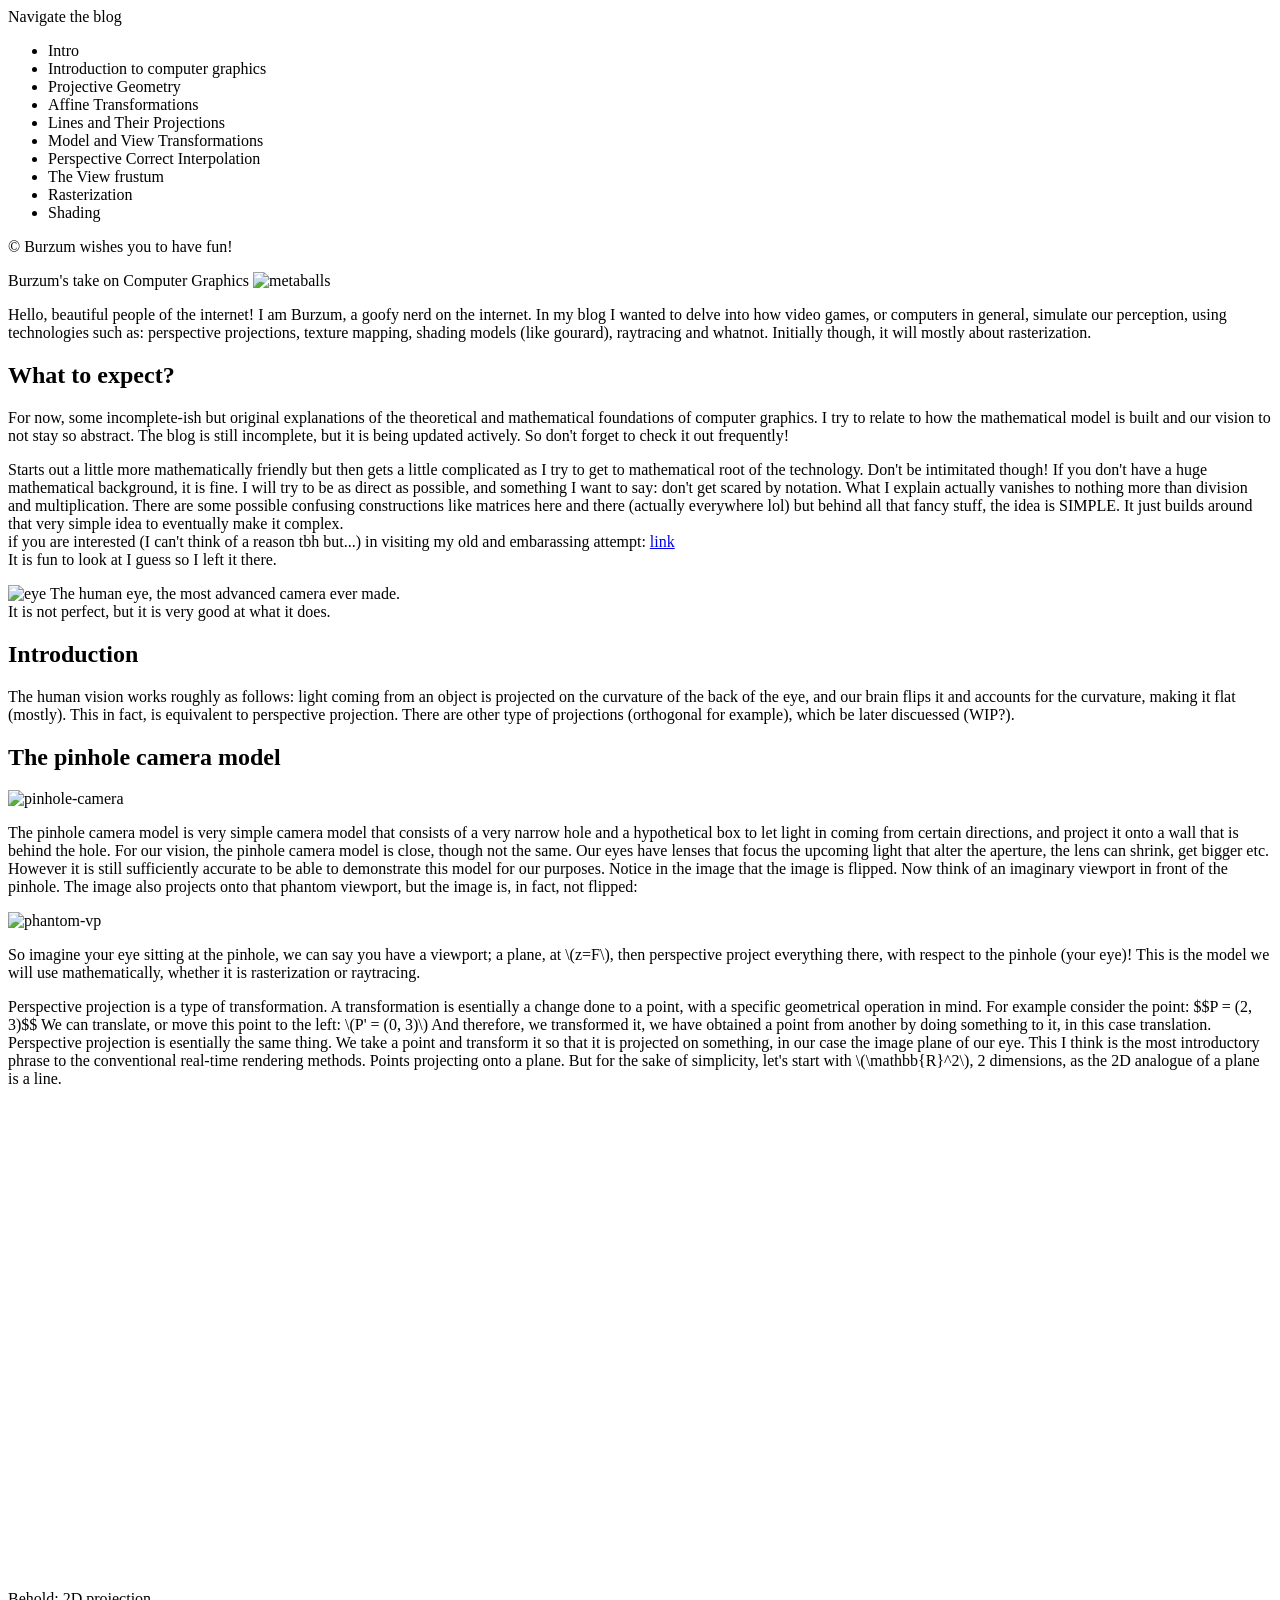
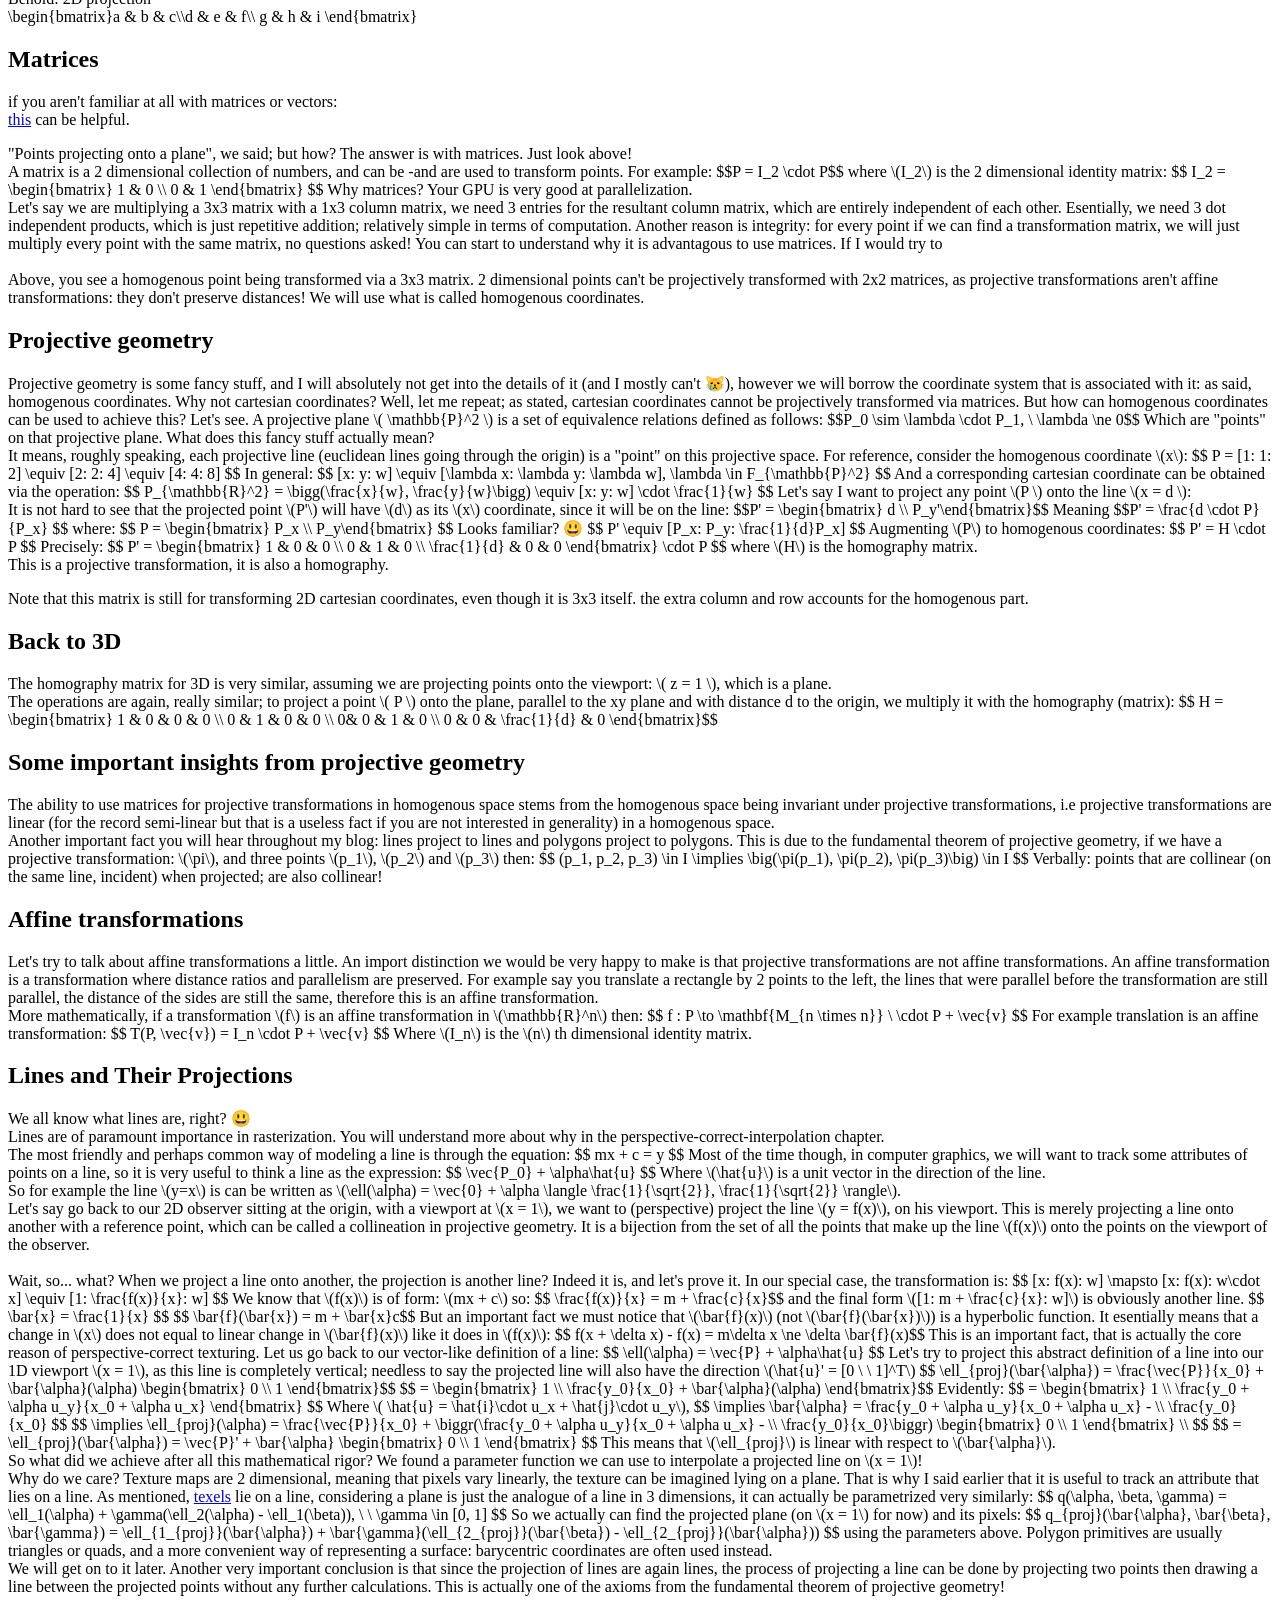
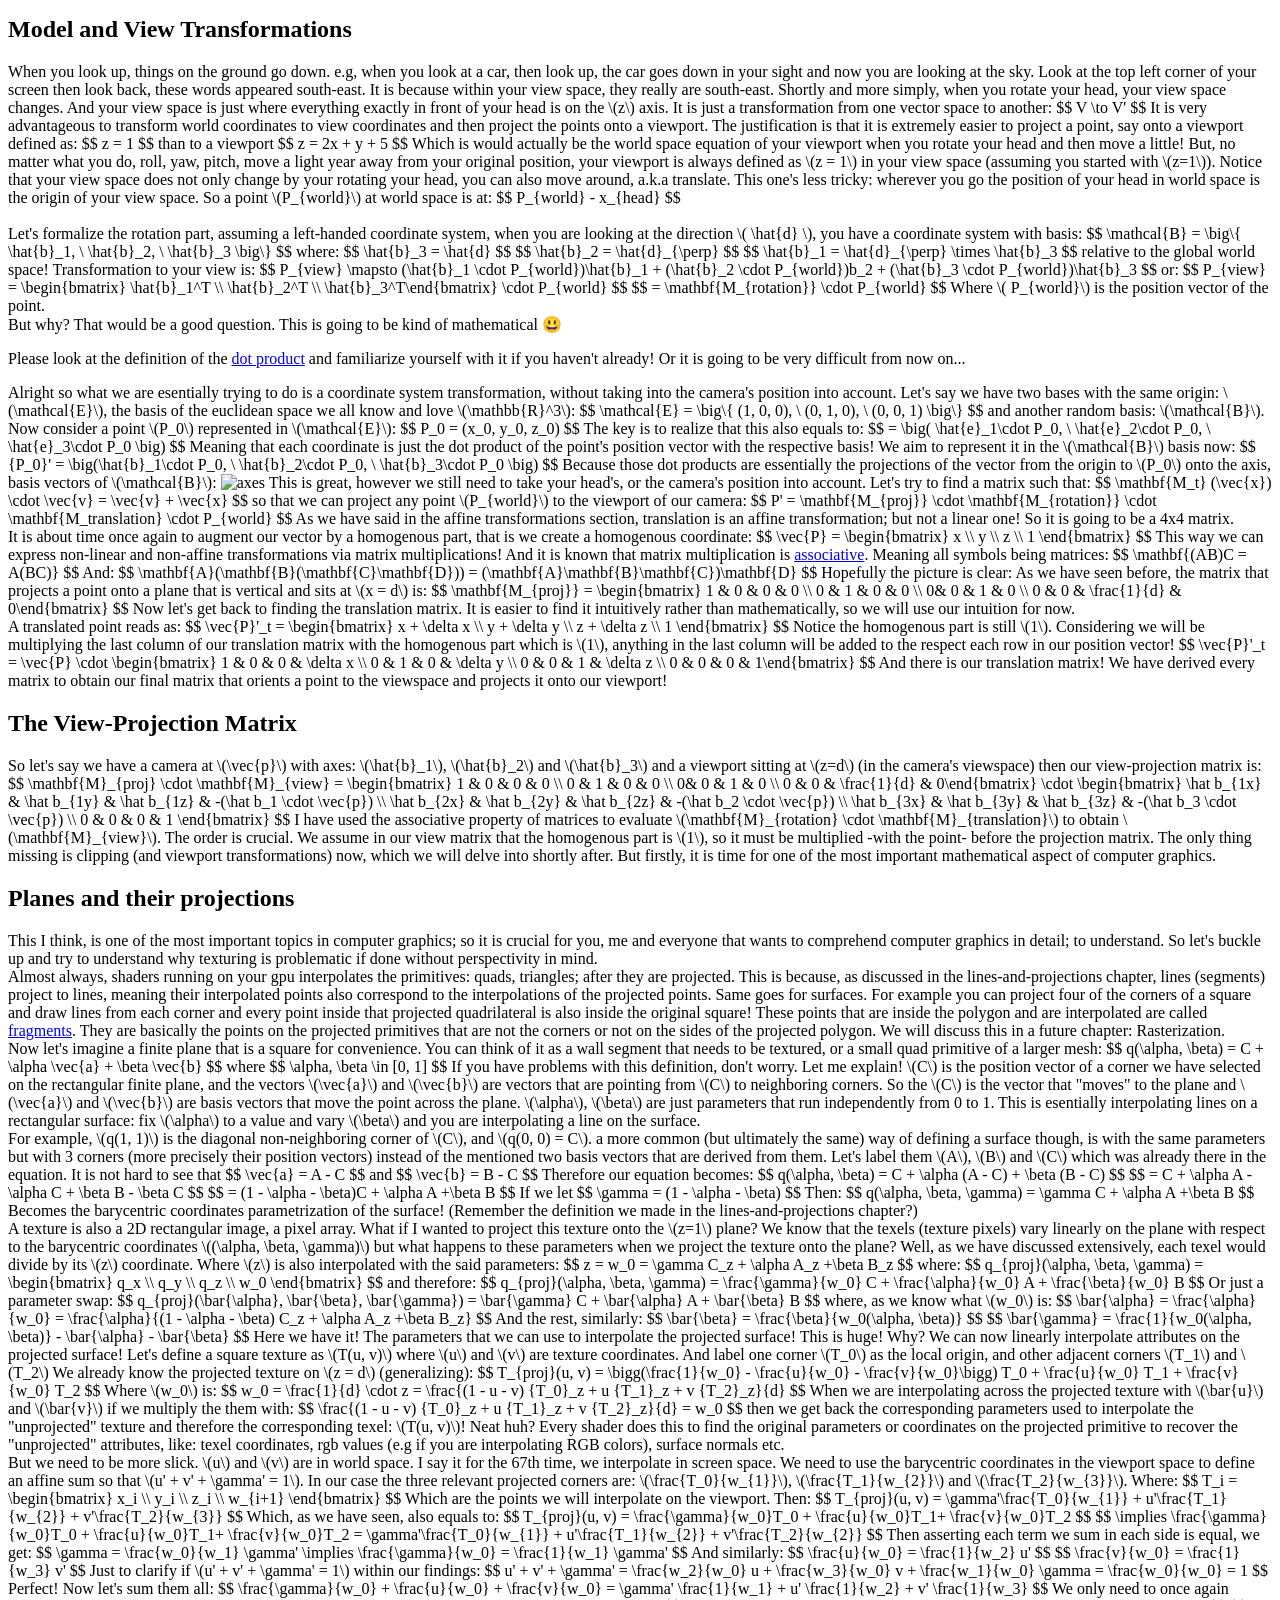
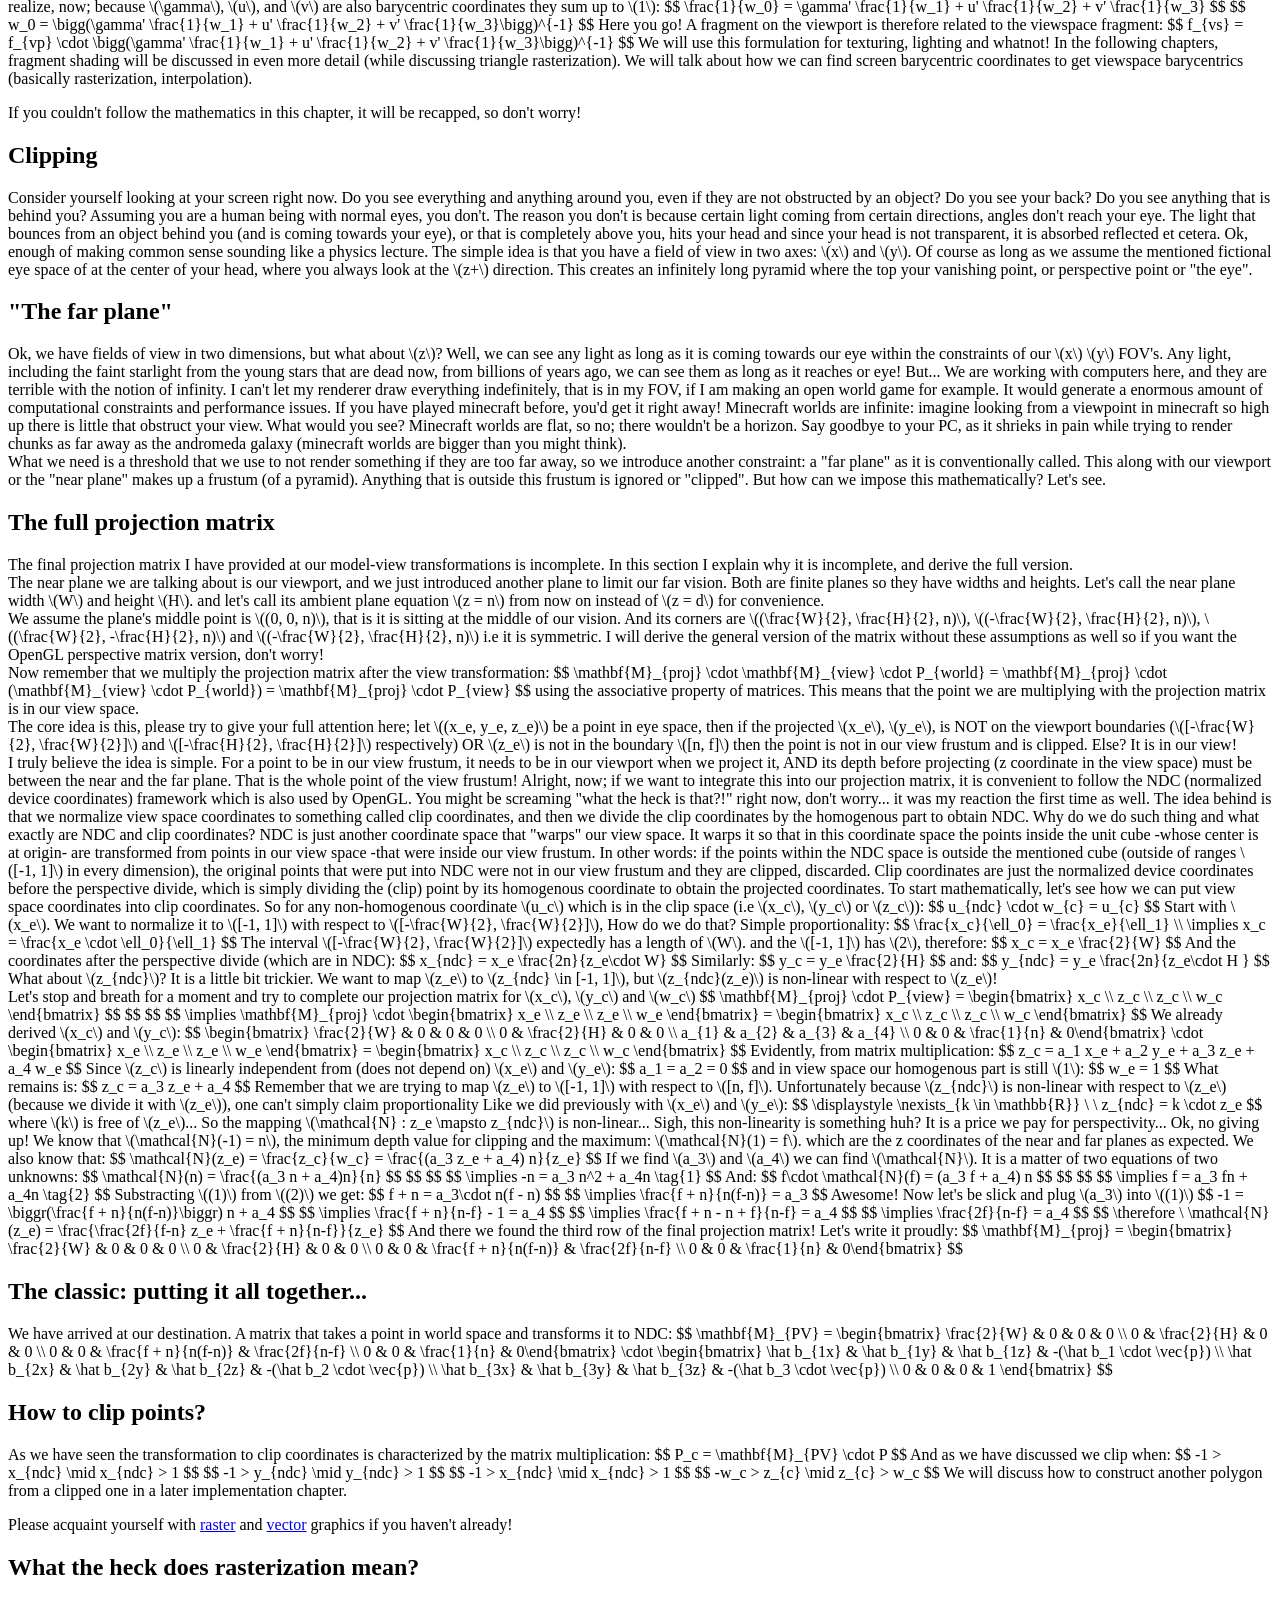
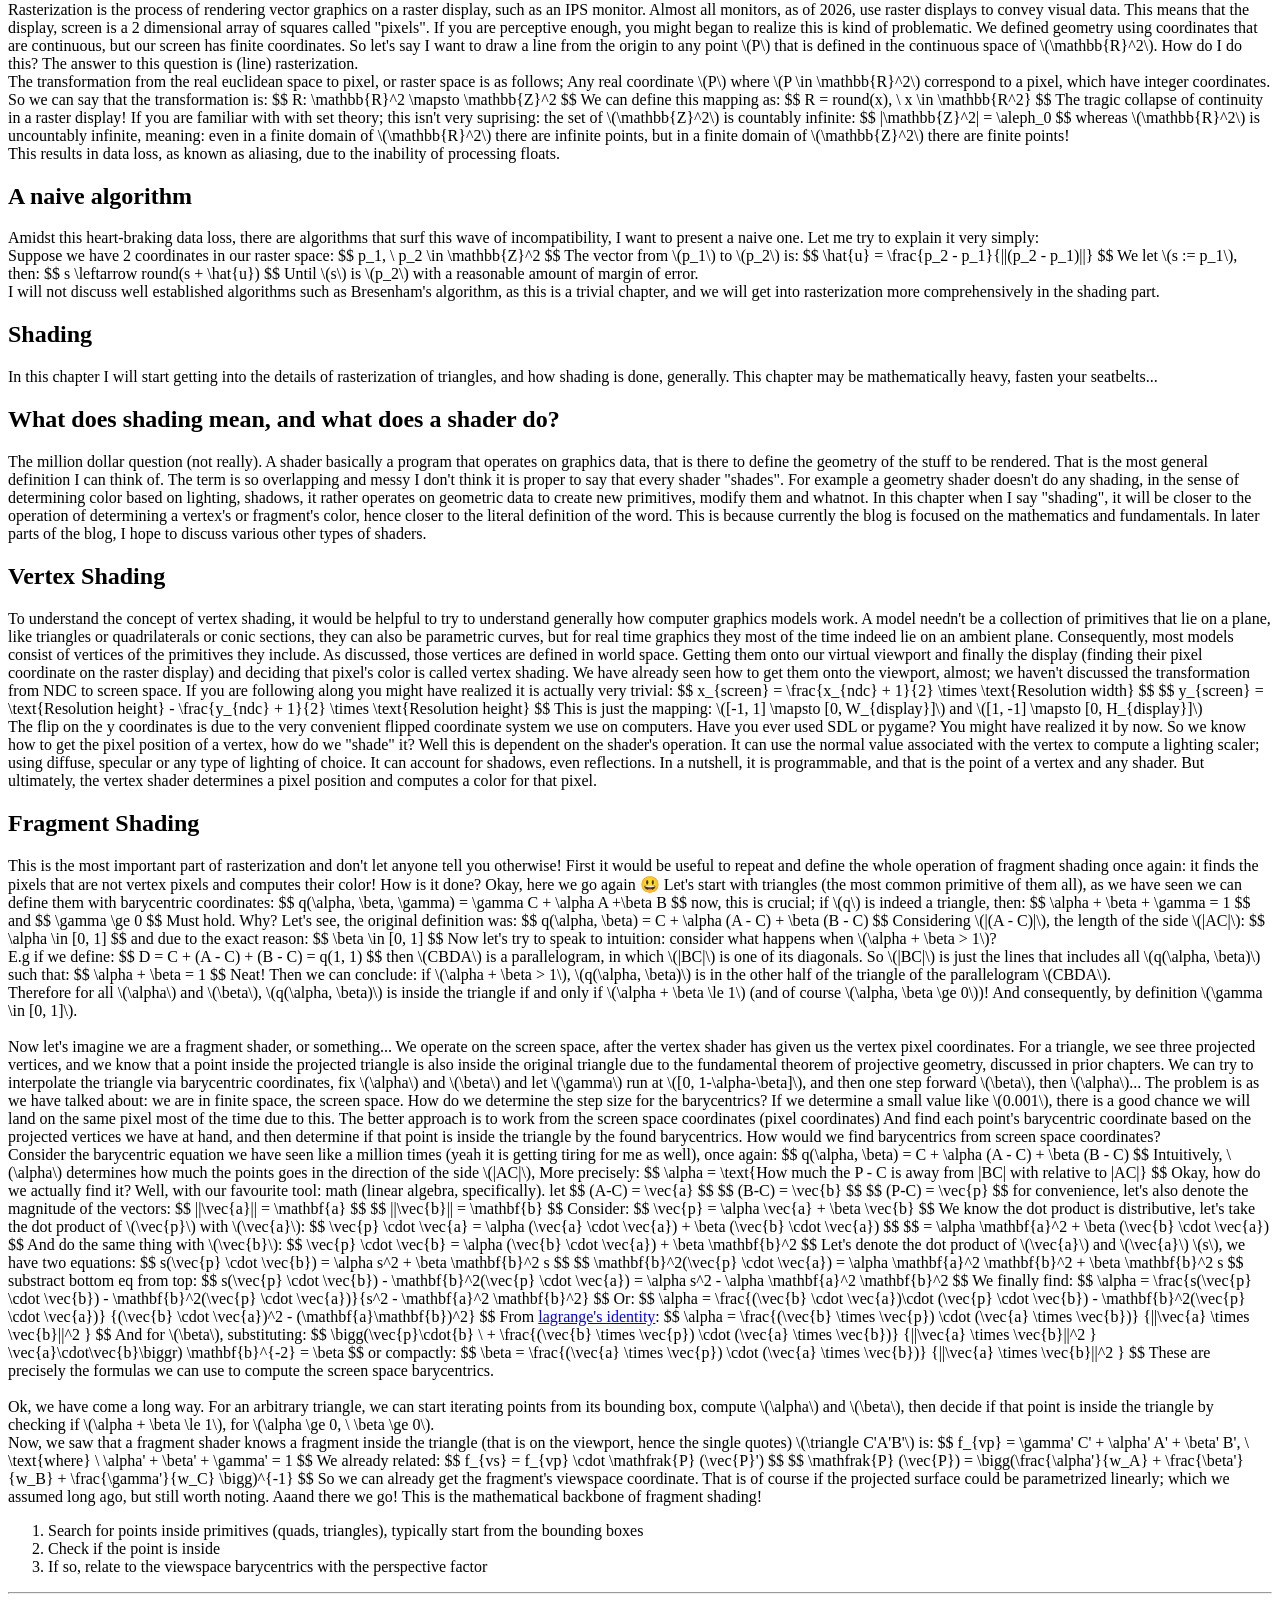
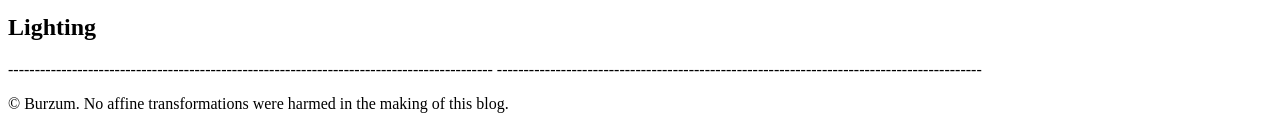
==== commit 52e75e9d: "shading" ====
--- a/site/templates/index.html
+++ b/site/templates/index.html
@@ -29,8 +29,9 @@
                 <li class="sb-element" target="lines-and-projections">Lines and Their Projections</li>
                 <li class="sb-element" target="model-view-transformations">Model and View Transformations</li>
                 <li class="sb-element" target="perspective-correct-interpolation">Perspective Correct Interpolation</li>
-                <li class="sb-element" target="view-frustrum">The View Frustrum</li>
+                <li class="sb-element" target="view-frustum">The View frustum</li>
                 <li class="sb-element" target="Rasterization">Rasterization</li>
+                <li class="sb-element" target="Shading">Shading</li>
             </ul>
             <div class="sb-footer">
                 <p>© Burzum wishes you to have fun!</p>
@@ -43,6 +44,7 @@
 
         <header>
             Burzum's take on Computer Graphics
+            <img src="../static/img/dolphin.png" alt="metaballs">
         </header>
         
         <section class="textChunk" id="intro">
@@ -846,7 +848,7 @@
         </section>
             
         
-        <section class="textChunk" id="view-frustrum">
+        <section class="textChunk" id="view-frustum">
             <h2> Clipping </h2>
 
             <p>
@@ -870,7 +872,7 @@
                 as it shrieks in pain while trying to render chunks as far away as the andromeda galaxy (minecraft worlds are bigger than you might think). <br>
 
                 What we need is a threshold that we use to not render something if they are too far away, so we introduce another constraint: a "far plane" as it is conventionally called. This along with our
-                viewport or the "near plane" makes up a frustrum (of a pyramid). Anything that is outside this frustrum is ignored or "clipped". 
+                viewport or the "near plane" makes up a frustum (of a pyramid). Anything that is outside this frustum is ignored or "clipped". 
                 But how can we impose this mathematically? Let's see. 
             </p>
 
@@ -899,10 +901,10 @@
                 The core idea is this, please try to give your full attention here; let \((x_e, y_e, z_e)\) be a point in eye space, then if the projected \(x_e\),
                 \(y_e\), is NOT on the viewport boundaries (\([-\frac{W}{2}, \frac{W}{2}]\)
                  and \([-\frac{H}{2}, \frac{H}{2}]\) respectively) OR \(z_e\) is not in the
-                boundary \([n, f]\) then the point is not in our view frustrum and is clipped. Else? It is in our view! <br>
-                I truly believe the idea is simple. For a point to be in our view frustrum, it needs to be in our
+                boundary \([n, f]\) then the point is not in our view frustum and is clipped. Else? It is in our view! <br>
+                I truly believe the idea is simple. For a point to be in our view frustum, it needs to be in our
                 viewport when we project it, AND its depth before projecting (z coordinate in the view space) 
-                must be between the near and the far plane. That is the whole point of the view frustrum!
+                must be between the near and the far plane. That is the whole point of the view frustum!
 
                 Alright, now; if we want to integrate this into our projection matrix, 
                 it is convenient to follow the NDC (normalized device coordinates) framework which is also used by OpenGL.
@@ -911,10 +913,10 @@
                 and then we divide the clip coordinates by the homogenous part to obtain NDC. Why do we do such thing and what exactly are NDC and clip coordinates?
                 NDC is just another coordinate space that "warps" our view space. It warps it so that 
                 in this coordinate space the points inside the unit cube
-                -whose center is at origin- are transformed from points in our view space -that were inside our view frustrum.
+                -whose center is at origin- are transformed from points in our view space -that were inside our view frustum.
                 In other words: if the points within the NDC space is outside the mentioned cube 
                 (outside of ranges \([-1, 1]\) in every dimension), the original points that were put into NDC were not
-                in our view frustrum and they are clipped, discarded. 
+                in our view frustum and they are clipped, discarded. 
                 Clip coordinates are just the normalized device coordinates before the perspective divide, which
                 is simply dividing the (clip) point by its homogenous coordinate to obtain the projected coordinates.
                 To start mathematically, let's see how we can put view space coordinates into clip coordinates.
@@ -1232,22 +1234,306 @@
         </section>
 
         <section class="textChunk" id="Shading">
+            <h2> Shading </h2>
             <p> In this chapter I will start getting into the details of rasterization of triangles, and how shading is done, generally.
-                This chapter will probably be mathematically heavy.
+                This chapter may be mathematically heavy, fasten your seatbelts... 
             </p>
 
             <h2> What does shading mean, and what does a shader do?</h2>
-
+                <p>
+                    The million dollar question (not really). A shader basically a program that operates on graphics data, that is there
+                    to define the geometry of the stuff to be rendered. That is the most general definition I can think of.
+                    The term is so overlapping and messy I don't think it is proper to say that every shader "shades". 
+                    For example a geometry shader doesn't do any shading, in the sense of determining color based on lighting, shadows,
+                    it rather operates on geometric data to create new primitives, modify them and whatnot. 
+                    In this chapter when I say "shading", it will be closer to 
+                    the operation of determining a vertex's or fragment's color, hence closer to the literal definition of the word.
+                    This is because currently the blog is focused on the mathematics and fundamentals.
+                    In later parts of the blog, I hope to discuss various other types of shaders.
+                </p>
             
 
             <h2>Vertex Shading</h2>
-            
-
-            <hr class="uc-hr"
+                <p>
+                    To understand the concept of vertex shading, it would be helpful to try to understand generally how
+                    computer graphics models work. A model needn't be a collection of primitives that lie on a plane, like
+                    triangles or quadrilaterals or conic sections, they can also be parametric curves, but for real time graphics
+                    they most of the time indeed lie on an ambient plane. Consequently, most models consist of vertices of the primitives
+                    they include. As discussed, those vertices are defined in world space. Getting them onto our virtual viewport and finally the display 
+                    (finding their pixel coordinate on the raster display) and deciding that pixel's color is called vertex shading.
+                    We have already seen how to get them onto the viewport, almost; we haven't discussed the transformation
+                    from NDC to screen space. If you are following along you might have realized it is actually very trivial:
+
+                    $$
+                    x_{screen} = \frac{x_{ndc} + 1}{2} \times  \text{Resolution width}
+                    $$
+
+                    $$
+                    y_{screen} = \text{Resolution height} - \frac{y_{ndc} + 1}{2} \times \text{Resolution height}
+                    $$
+
+                    This is just the mapping: \([-1, 1] \mapsto [0, W_{display}]\) and \([1, -1] \mapsto [0, H_{display}]\) <br>
+
+                    The flip on the y coordinates is due to the very convenient flipped coordinate system we use on computers.
+                    Have you ever used SDL or pygame? You might have realized it by now.
+
+                    So we know how to get the pixel position of a vertex, how do we "shade" it? Well this is dependent on
+                    the shader's operation. It can use the normal value associated with the vertex to compute a lighting scaler;
+                    using diffuse, specular or any type of lighting of choice. It can account for shadows, even reflections. In a nutshell,
+                    it is programmable, and that is the point of a vertex and any shader. But ultimately, the vertex shader determines a pixel
+                    position and computes a color for that pixel.
+                </p>
+
+
+            <h2>Fragment Shading</h2>
+                <p>
+                    This is the most important part of rasterization and don't let anyone tell you otherwise! First it would be useful to 
+                    repeat and define the whole operation of fragment shading once again: 
+                    it finds the pixels that are not vertex pixels and computes their color!
+                    How is it done? Okay, here we go again &#128515;
+
+                    Let's start with triangles (the most common primitive of them all), as we have seen
+                    we can define them with barycentric coordinates:
+
+                    $$
+                    q(\alpha, \beta, \gamma) = \gamma C + \alpha A +\beta B 
+                    $$
+
+                    now, this is crucial; if \(q\) is indeed a triangle, then:
+
+                    $$
+                    \alpha + \beta + \gamma = 1
+                    $$
+
+                    and 
+
+                    $$ 
+                    \gamma \ge 0
+                    $$
+
+                    Must hold.
+
+
+                    Why? Let's see, the original definition was:
+
+                    $$
+                    q(\alpha, \beta) = C + \alpha (A - C) + \beta (B - C) 
+                    $$
+
+                    Considering \(|(A - C)|\), the length of the side \(|AC|\):
+
+                    $$
+                    \alpha \in [0, 1]
+                    $$
+
+                    and due to the exact reason:
+
+                    $$
+                    \beta \in [0, 1]
+                    $$
+
+                    Now let's try to speak to intuition: consider what happens when \(\alpha + \beta > 1\)? <br>
+
+                    E.g 
+
+                    if we define:
+
+                    $$
+                    D = C + (A - C) + (B - C) = q(1, 1)
+                    $$
+
+
+                    then \(CBDA\) is a parallelogram, in which \(|BC|\) is one of its diagonals. 
+                    So \(|BC|\) is just the lines that includes all \(q(\alpha, \beta)\) such that:
+
+                    $$
+                    \alpha + \beta = 1
+                    $$
+
+                    Neat! Then we can conclude: if \(\alpha + \beta > 1\),
+                    \(q(\alpha, \beta)\) is in the other half of the triangle of the parallelogram \(CBDA\). <br>
+                    Therefore for all \(\alpha\) and \(\beta\),
+                    
+                    \(q(\alpha, \beta)\) is inside the triangle if and only if \(\alpha + \beta \le 1\) (and of course \(\alpha, \beta \ge 0\))!
+                    And consequently, by definition \(\gamma \in [0, 1]\). <br> <br>
+
+                    Now let's imagine we are a fragment shader, or something... We operate on the screen space, after the vertex
+                    shader has given us the vertex pixel coordinates. For a triangle, we see three projected vertices, and we know that
+                    a point inside the projected triangle is also inside the original triangle due to the fundamental theorem of 
+                    projective geometry, discussed in prior chapters. We can try to interpolate the triangle via barycentric coordinates,
+                    fix \(\alpha\) and \(\beta\) and let \(\gamma\) run at \([0, 1-\alpha-\beta]\), and then one step forward \(\beta\),
+                    then \(\alpha\)... The problem is as we have talked about: we are in finite space, the screen space. How do we determine
+                    the step size for the barycentrics? If we determine a small value like \(0.001\), there is a good chance we will land on the same
+                    pixel most of the time due to this. The better approach is to work from the screen space coordinates (pixel coordinates) And
+                    find each point's barycentric coordinate based on the projected vertices we have at hand, and then determine if that point is inside
+                    the triangle by the found barycentrics. How would we find barycentrics from screen space coordinates? <br>
+
+                    Consider the barycentric equation we have seen like a million times 
+                    (yeah it is getting tiring for me as well), once again:
+
+                    $$
+                    q(\alpha, \beta) = C + \alpha (A - C) + \beta (B - C) 
+                    $$
+
+                    Intuitively, \(\alpha\) determines how much the points goes in the direction of the side \(|AC|\), 
+                    More precisely:
+                    
+                    $$
+                    \alpha = \text{How much the P - C is away from |BC| with relative to |AC|}
+                    $$
+
+                    Okay, how do we actually find it? Well, with our favourite tool: math (linear algebra, specifically).
+
+                    let 
+                    $$
+                    (A-C) = \vec{a}
+                    $$
+                    $$
+                    (B-C) = \vec{b}
+                    $$
+                    $$
+                    (P-C) = \vec{p}
+                    $$
+
+                    for convenience, let's also denote the magnitude of the vectors:
+
+                    $$
+                    ||\vec{a}|| = \mathbf{a}
+                    $$
+                    $$
+                    ||\vec{b}|| = \mathbf{b}
+                    $$
+
+                    Consider:
+                    $$
+                    \vec{p} = \alpha \vec{a} + \beta \vec{b}
+                    $$
+
+                    We know the dot product is distributive, let's take the dot product of \(\vec{p}\) with \(\vec{a}\):
+
+                    $$
+                    \vec{p} \cdot \vec{a}  = \alpha (\vec{a} \cdot \vec{a}) + \beta (\vec{b} \cdot \vec{a})
+                    $$
+                    $$
+                    = \alpha \mathbf{a}^2 + \beta (\vec{b} \cdot \vec{a})
+                    $$
+
+                    And do the same thing with \(\vec{b}\):
+
+                    $$
+                    \vec{p} \cdot \vec{b} = \alpha (\vec{b} \cdot \vec{a}) + \beta \mathbf{b}^2
+                    $$
+
+                    Let's denote the dot product of \(\vec{a}\) and \(\vec{a}\) \(s\), we have two equations:
+
+                    $$
+                    s(\vec{p} \cdot \vec{b}) = \alpha s^2 + \beta \mathbf{b}^2 s
+                    $$
+                    $$
+                    \mathbf{b}^2(\vec{p} \cdot \vec{a}) =  \alpha \mathbf{a}^2 \mathbf{b}^2 + \beta \mathbf{b}^2 s
+                    $$
+
+                    substract bottom eq from top:
+
+                    $$
+                    s(\vec{p} \cdot \vec{b}) - \mathbf{b}^2(\vec{p} \cdot \vec{a}) = \alpha s^2 - \alpha \mathbf{a}^2 \mathbf{b}^2
+                    $$
+
+                    We finally find:
+
+                    $$
+                    \alpha = \frac{s(\vec{p} \cdot \vec{b}) - \mathbf{b}^2(\vec{p} \cdot \vec{a})}{s^2 - \mathbf{a}^2 \mathbf{b}^2}
+                    $$
+
+                    Or:
+
+                    $$
+                    \alpha = \frac{(\vec{b} \cdot \vec{a})\cdot (\vec{p} \cdot \vec{b}) - \mathbf{b}^2(\vec{p} \cdot \vec{a})}
+                    {(\vec{b} \cdot \vec{a})^2 - (\mathbf{a}\mathbf{b})^2}
+                    $$
+
+                    From <a href="https://en.wikipedia.org/wiki/Lagrange%27s_identity"> lagrange's identity</a>:
+
+                    $$
+                    \alpha = \frac{(\vec{b} \times \vec{p}) \cdot (\vec{a} \times \vec{b})}
+                    {||\vec{a} \times \vec{b}||^2 }
+                    $$
+
+                    And for \(\beta\), substituting:
+
+                    $$
+                    \bigg(\vec{p}\cdot{b} \ + \frac{(\vec{b} \times \vec{p}) \cdot (\vec{a} \times \vec{b})}
+                    {||\vec{a} \times \vec{b}||^2 } \vec{a}\cdot\vec{b}\biggr) \mathbf{b}^{-2} = \beta 
+                    $$
+
+                    or compactly: 
+
+                    $$
+                    \beta = \frac{(\vec{a} \times \vec{p}) \cdot (\vec{a} \times \vec{b})}
+                    {||\vec{a} \times \vec{b}||^2 }
+                    $$
+
+
+
+                    These are precisely the formulas we can use to compute the screen space barycentrics. <br> <br>
+
+
+                    Ok, we have come a long way. For an arbitrary triangle, we can start iterating points from its bounding box,
+                    compute \(\alpha\) and \(\beta\), then decide if that point is inside the triangle by
+                    checking if \(\alpha + \beta \le 1\), for \(\alpha \ge 0, \ \beta \ge 0\). <br>
+
+
+                    Now, we saw that a fragment shader knows a fragment inside the triangle 
+                    (that is on the viewport, hence the single quotes) \(\triangle C'A'B'\) is:
+
+                    $$
+                    f_{vp} = \gamma' C' + \alpha' A' + \beta' B', \ \text{where} \ \alpha' + \beta' + \gamma' = 1
+                    $$
+
+                    We already related:
+
+                    $$
+                    f_{vs} = f_{vp} \cdot \mathfrak{P} (\vec{P}')
+                    $$
+
+                    
+                    $$
+                    \mathfrak{P} (\vec{P}) = \bigg(\frac{\alpha'}{w_A} + \frac{\beta'}{w_B} + \frac{\gamma'}{w_C} \bigg)^{-1}
+                    $$
+
+                    So we can already get the fragment's viewspace coordinate. That is of course if the projected surface
+                    could be parametrized linearly; which we assumed long ago, but still worth noting.
+
+                    Aaand there we go! This is the mathematical backbone of fragment shading!
+
+                    <ol>
+                        <li>
+                            Search for points inside primitives (quads, triangles), typically start from the bounding boxes
+                        </li>
+
+                        <li>
+                            Check if the point is inside
+                        </li>
+
+                        <li>
+                            If so, relate to the viewspace barycentrics with the perspective factor
+                        </li>
+                    </ol>
+        </section>
+
+        <hr class="uc-hr"
             data-label="🚧 UNDER CONSTRUCTION — WIP AHEAD"
             aria-label="Under construction divider">
-            <p>To be continued...</p>
+
+        <section class="textChunk" id="Lighting">
+            <h2> Lighting </h2>
+            <p>
+                -------------------------------------------------------------------------------------------
+                -------------------------------------------------------------------------------------------
+            </p>
+
         </section>
+        <p></p>
 
         <footer>
 
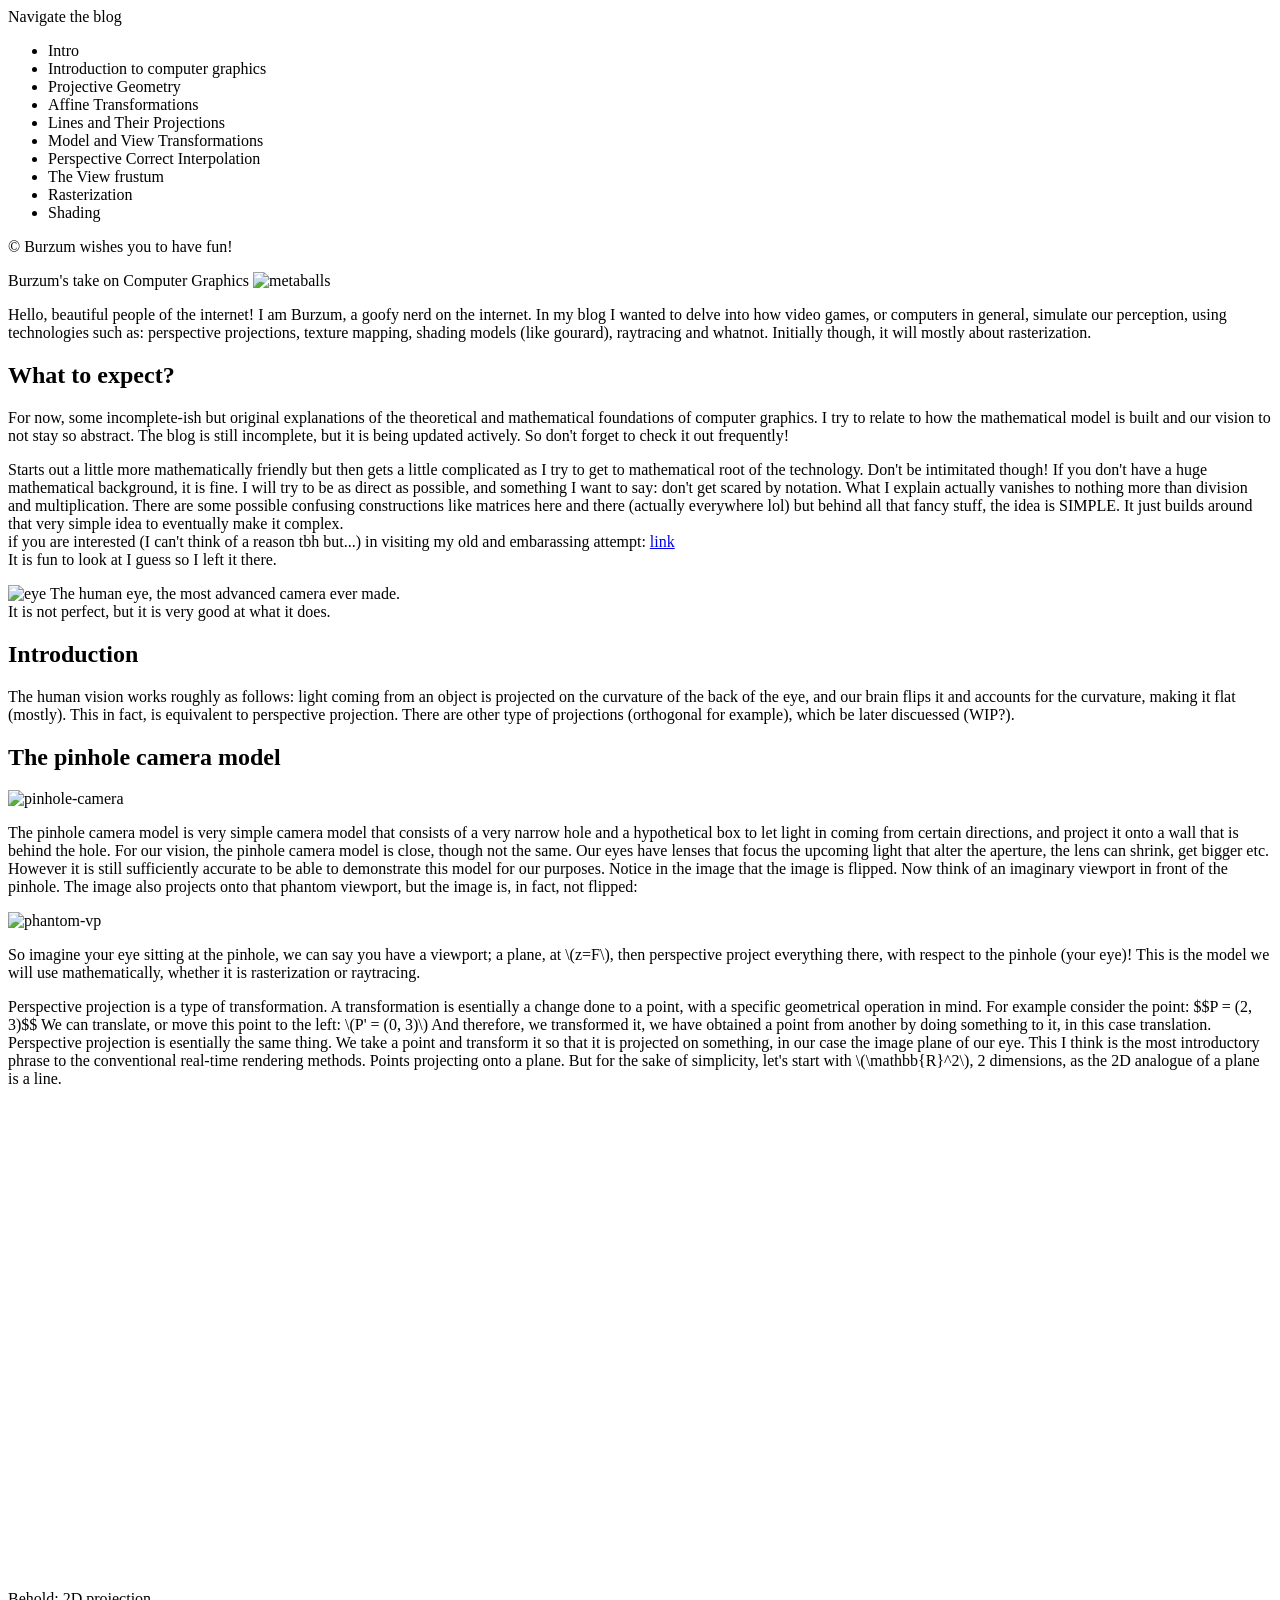
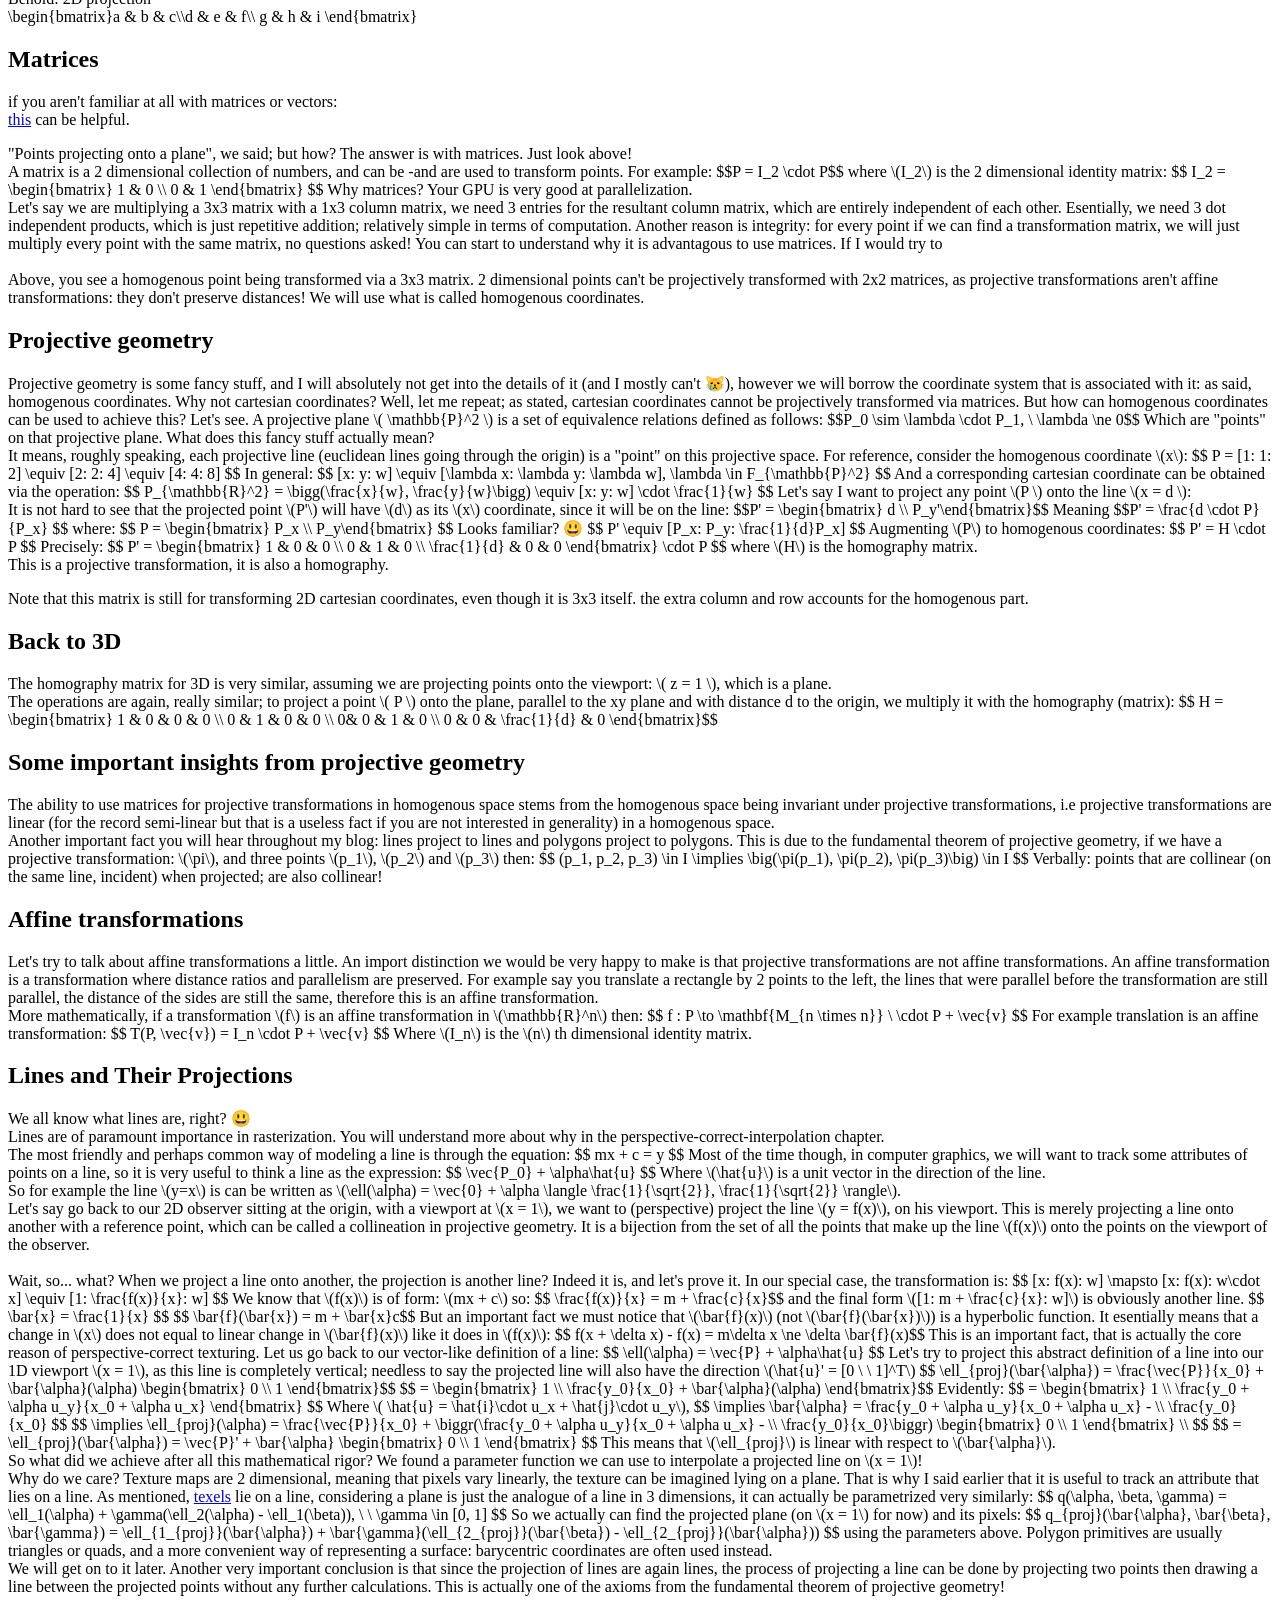
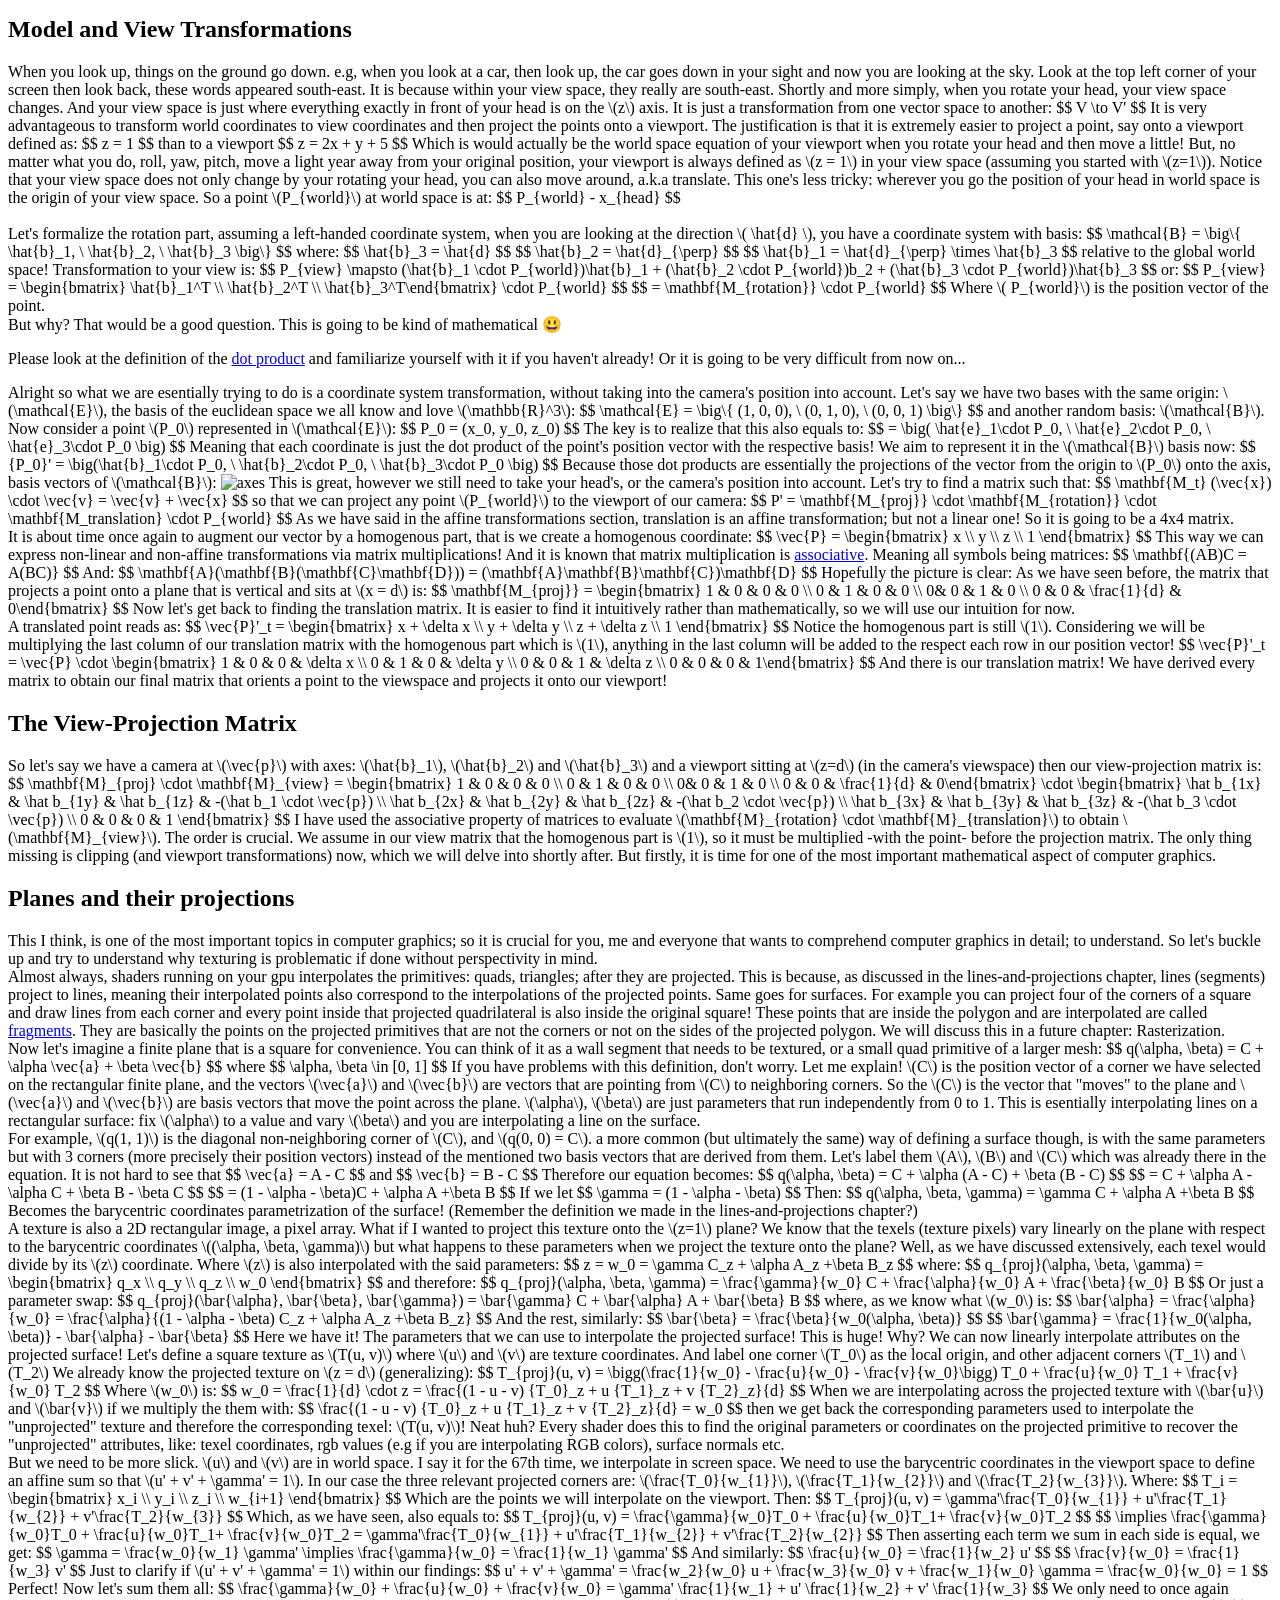
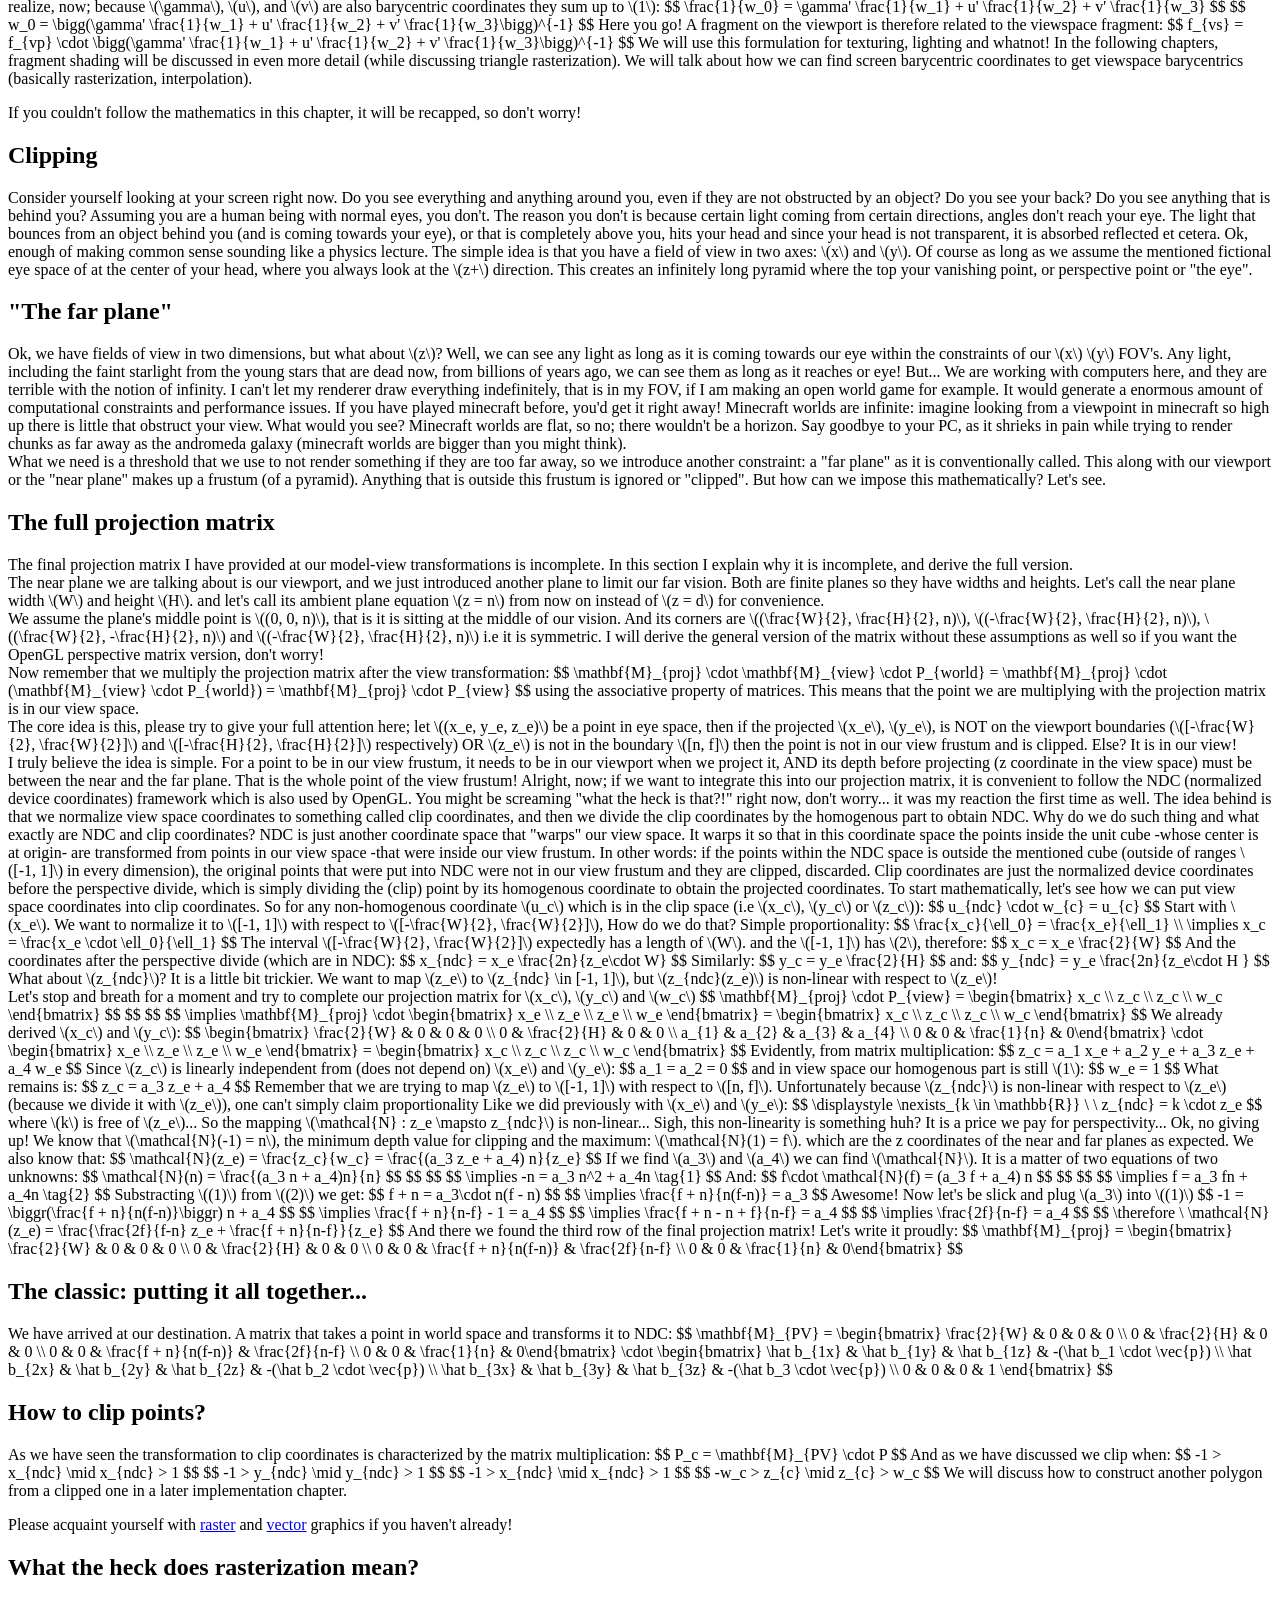
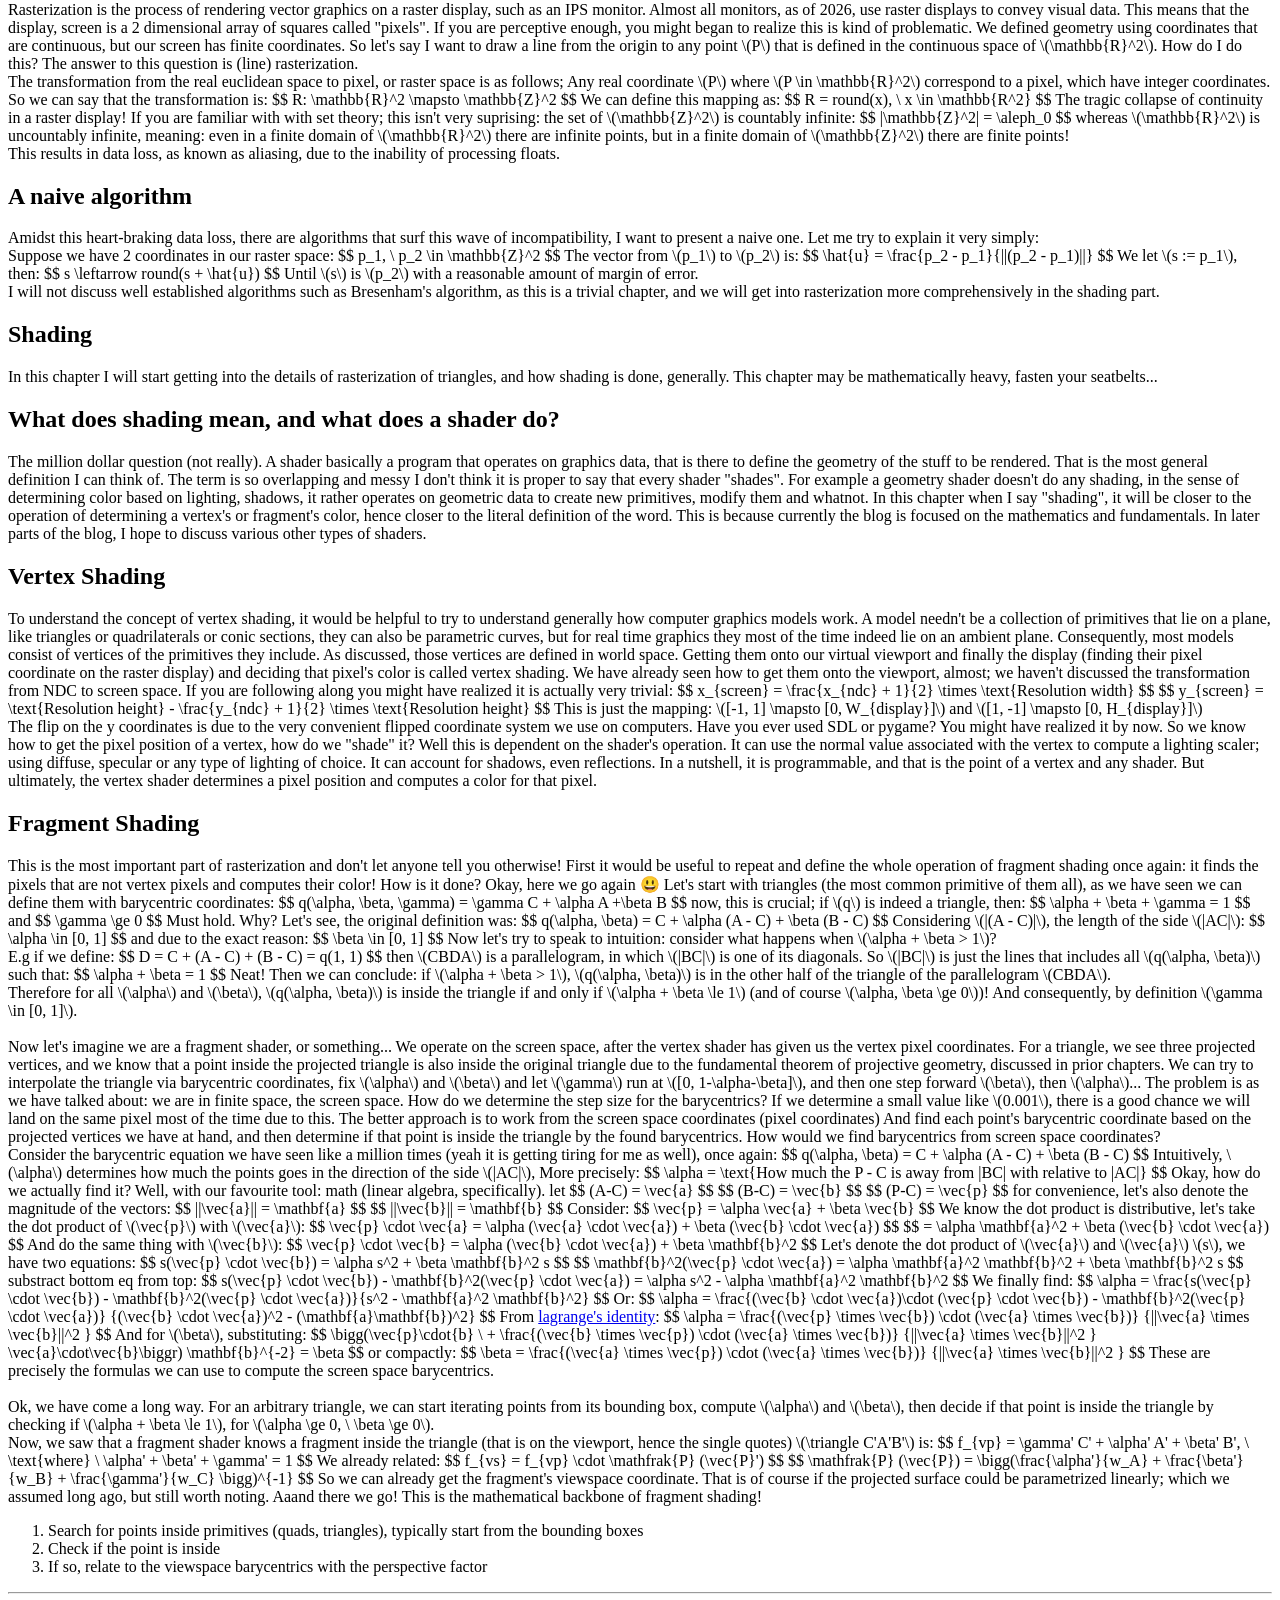
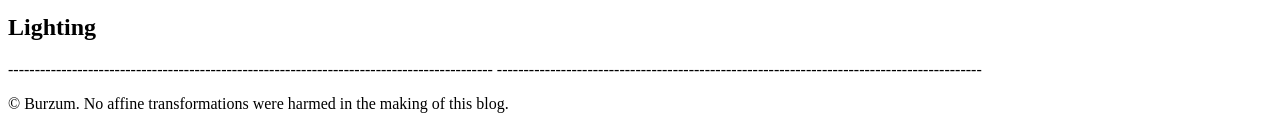
==== commit 4dd3aec5: "fixed eq" ====
--- a/site/templates/index.html
+++ b/site/templates/index.html
@@ -1455,7 +1455,7 @@
                     From <a href="https://en.wikipedia.org/wiki/Lagrange%27s_identity"> lagrange's identity</a>:
 
                     $$
-                    \alpha = \frac{(\vec{b} \times \vec{p}) \cdot (\vec{a} \times \vec{b})}
+                    \alpha = \frac{(\vec{p} \times \vec{b}) \cdot (\vec{a} \times \vec{b})}
                     {||\vec{a} \times \vec{b}||^2 }
                     $$
 
